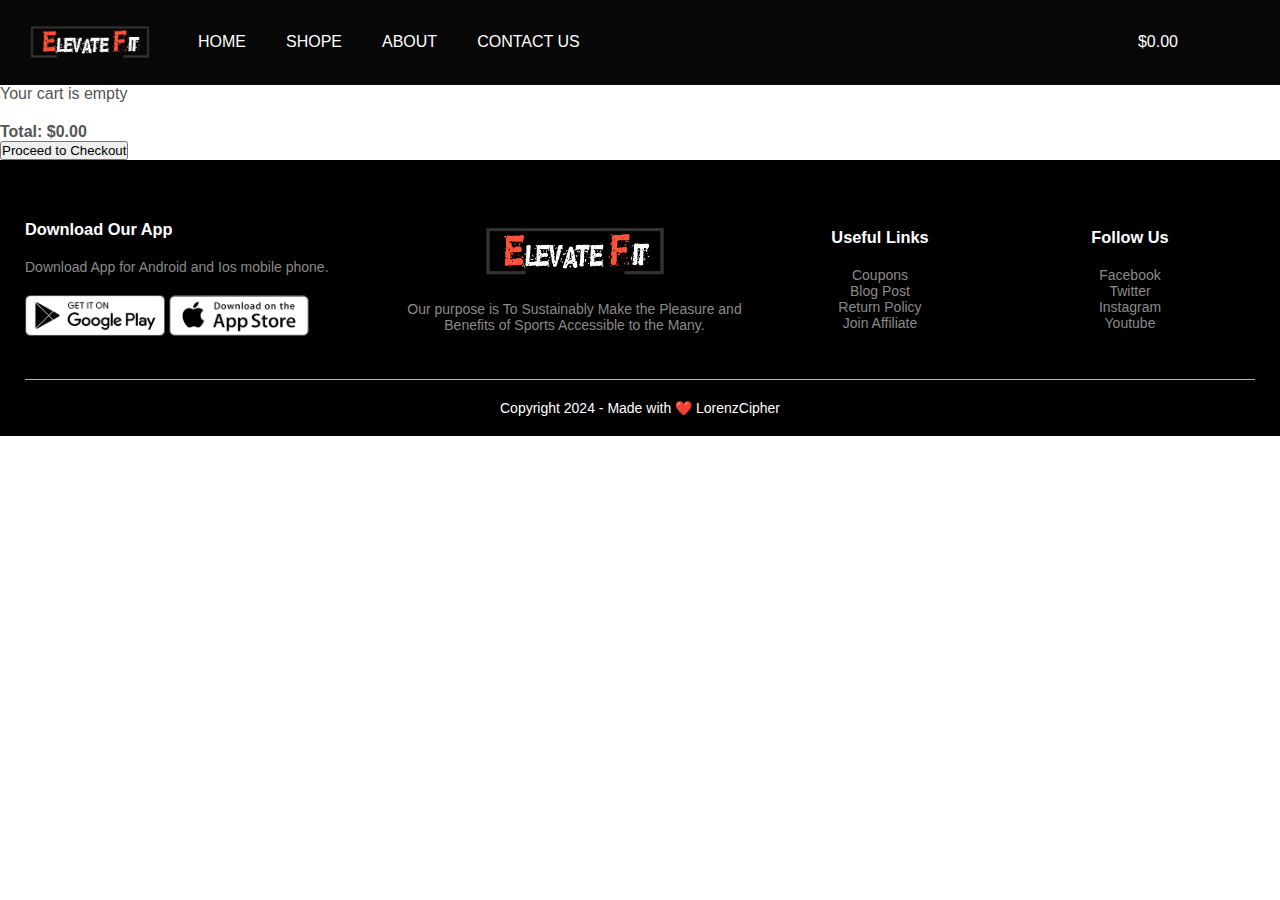
==== cart.html @ 859bb2ee "EL-3 70%" ====
<!DOCTYPE html>
<html lang="en">
<head>
    
        <meta charset="UTF-8">
        <meta name="viewport" content="width=device-width, initial-scale=1.0">
        <title>elevateFit</title>
        <link rel="stylesheet" href="css/style.css">
        <link rel="stylesheet" href="css/detail.css">
        <link href="https://fonts.googleapis.com/css2?family=Poppins:wght@200;300;400;500;600;700&display=swap"
            rel="stylesheet">
        <link rel="stylesheet" href="https://stackpath.bootstrapcdn.com/font-awesome/4.7.0/css/font-awesome.min.css">
        <link rel="stylesheet" href="https://cdnjs.cloudflare.com/ajax/libs/font-awesome/6.4.0/css/all.min.css"
            integrity="sha512-iecdLmaskl7CVkqkXNQ/ZH/XLlvWZOJyj7Yy7tcenmpD1ypASozpmT/E0iPtmFIB46ZmdtAc9eNBvH0H/ZpiBw=="
            crossorigin="anonymous" referrerpolicy="no-referrer" />
    
        <link rel="stylesheet" href="https://cdnjs.cloudflare.com/ajax/libs/font-awesome/4.7.0/css/font-awesome.min.css">
        <!---- icon cdn link---->
    
    
    
    
    <style>
        .cart-item { display: flex; align-items: center; margin-bottom: 10px; }
        .cart-item img { margin-right: 10px; }
        .cart-item p { margin: 0 10px; }
        .total { font-weight: bold; margin-top: 20px; }
        .quantity-input { width: 50px; }
        .remove-btn { color: red; cursor: pointer; margin-left: 10px; }
    </style>
</head>
<body>

    <!--making header-->
    <header>

        <nav id="nav">

            <img src="images/logo-white.png" class="logo">

            <ul class="menu-bar-side">
                <li><a href="index.html" style=" all: unset;">Home</a></li>
                <li><a href="Products.html" style=" all: unset;">Shope</a></li>
                <li><a href="#" style=" all: unset;">about</a></li>
                <li><a href="#" style=" all: unset;">contact us</a></li>
            </ul>

            <ul class="menu-bar">

                <li>&#36;0.00</li>
                <li><i class='fas fa-shopping-cart'></i></li>

            </ul>

            <i class="fa fa-bars"></i>
        </nav>

    </header>


    <div id="cart-items"></div>
    <p class="total">Total: <span id="total-price">$0.00</span></p>
    <button onclick="proceedToCheckout()">Proceed to Checkout</button>


    <!-------footer------->
    <div class="footer">
        <div class="container">
            <div class="row">


                <div class="footer-col-1">
                    <h3>Download Our App</h3>
                    <p>Download App for Android and Ios mobile phone.</p>


                    <div class="app-logo">
                        <img src="images/play-store.png">
                        <img src="images/app-store.png">
                    </div>

                </div>

                <div class="footer-col-2">
                    <img src="images/logo-white.png">
                    <p>Our purpose is To Sustainably Make the Pleasure and Benefits of Sports Accessible to the Many.
                    </p>
                </div>

                <div class="footer-col-3">
                    <h3>Useful Links</h3>
                    <ul>
                        <li>Coupons</li>
                        <li>Blog Post</li>
                        <li>Return Policy</li>
                        <li>Join Affiliate</li>
                    </ul>

                </div>

                <div class="footer-col-4">
                    <h3>Follow Us</h3>
                    <ul>
                        <li>Facebook</li>
                        <li>Twitter</li>
                        <li>Instagram</li>
                        <li>Youtube</li>
                    </ul>

                </div>
            </div>
            <!--add horizontal line and copyright text along with clickable link-->
            <hr>
            <a href="" class="copyright">Copyright 2024 - Made with ❤️ LorenzCipher</a>
        </div>
    </div>

<script>
    function updateTotal() {
        const cart = JSON.parse(localStorage.getItem('cart')) || [];
        const total = cart.reduce((sum, item) => sum + (item.price * item.quantity), 0);
        document.getElementById('total-price').textContent = `$${total.toFixed(2)}`;
    }

    function updateQuantity(index, quantity) {
        let cart = JSON.parse(localStorage.getItem('cart')) || [];
        cart[index].quantity = quantity;
        localStorage.setItem('cart', JSON.stringify(cart));
        updateTotal();
    }

    function removeItem(index) {
        let cart = JSON.parse(localStorage.getItem('cart')) || [];
        cart.splice(index, 1);
        localStorage.setItem('cart', JSON.stringify(cart));
        displayCartItems();
        updateTotal();
    }

    function displayCartItems() {
        const cart = JSON.parse(localStorage.getItem('cart')) || [];
        const cartContainer = document.getElementById('cart-items');
        
        if (cart.length === 0) {
            cartContainer.innerHTML = "<p>Your cart is empty</p>";
        } else {
            cartContainer.innerHTML = cart.map((item, index) => `
                <div class="cart-item">
                    <img src="${item.image}" width="100" alt="${item.name}">
                    <p>${item.name}</p>
                    <p>$${item.price}</p>
                    <input type="number" class="quantity-input" value="${item.quantity}" 
                           onchange="updateQuantity(${index}, this.value)">
                    <span class="remove-btn" onclick="removeItem(${index})">Remove</span>
                </div>
            `).join('');
        }
        updateTotal();
    }

    function proceedToCheckout() {
        alert("Proceeding to checkout!");
        // Additional checkout logic can be added here
    }

    document.addEventListener('DOMContentLoaded', displayCartItems);
</script>

</body>
</html>
---- css/style.css ----
*{                              /* "*" is used for all elements in your website*/
    margin:0;               
    padding:0;
    box-sizing: border-box;     /*box sizing: border-box is used to add padding and border in both width and heghts.*/ 

}
body{
    font-family: 'Poppins', sans-serif;
}


/* Style de base pour le bouton */

.add-to-cart {
    
    padding: 10px 20px;
    background-color: #a74828; /* Couleur de fond initiale */
    color: #fff;
    font-size: 16px;
    text-align: center;
    border-radius: 5px;
    text-decoration: none;
    transition: background-color 0.3s ease, transform 0.2s ;
}



.ff{

    display: flex;
    justify-content: space-around;

}

.navbar{
    display: flex;
    align-items: center;
    padding: 20px;

}
nav{
    flex: 1;
    text-align: right;
}
nav ul{
    display: inline-block;
    list-style-type: none;
}
nav ul li{
    display: inline-block;
    margin-right:20px;
}
/*for menu links*/
a{
    text-decoration: none;
    color:#555;
}
p{
    color:#555;
}
.container{
    max-width: 1300px;/*width of the header section will not be more than 1300px*/
    margin: auto;
    padding-left: 25px;
    padding-right: 25px;
}
/*dividing text and image in haif*/
.row{
    display: flex;/*flexible content*/
    align-items: center;
    flex-wrap: wrap;/*wrap place single line or multi lines in given space.*/ 
    justify-content: space-around;/*"Display the flex items with space before, between, and after the lines:"*/
}


.col-2{
    flex-basis: 50%;/*divide it into haif*/
    min-width: 300px;
}

.col-2 img{
    max-width: 65%;
    padding: 50px 0px;/*top bottom 50, left right 0*/
}
.col-2 h1{
    font-size: 50px;
    line-height: 60px;
    margin: 25px;
}
.col-2 p{
    margin-left:25px;
}

/*design header button explore now*/
.btn{
    display: inline-block;
    background-color: #ff523b;
    color: #fff;
    padding: 8px 30px;
    margin: 30px 0;
    margin-left: 25px;
    border-radius: 30px;
    transition: background 0.5s;/*below I have specified the change in button color when hover. this transition will delay color change by 0.5 sec*/
}
.btn:hover{
    background: #563434;
}
.header{
    background: radial-gradient(#fff, #ffd6d6);
}
.header .row{
    margin-top: 75px;
}
/*for featured categories are*/
.categories{
    margin: 70px 0px;
}
.col-3{
    flex-basis: 30%;/*30% for each image*/
    min-width: 250px;/*images should have min width of 250 px*/
    margin-bottom: 30px;
}
.col-3 img{
    width: 100%;/*utilize full col-3 width which has min-width of 250 px*/
}
/*featured products*/
/*small container edit whole section consist of rows*/
.small container{
    
    max-width: 1080px;
    margin:auto;/*make images in center*/
    padding-left: 25px;
    padding-right: 25px;
}
/*col-4 will edit col of images*/
.col-4{
    flex-basis: 25%;/*each image column occupies 25% each*/
    padding: 10px;
    min-width: 200px;
    margin-bottom: 50px;
    transition: transform 0.5s;/*when apply hover effect it will move image with 5sec delay*/
}
.col-4 img{
    width: 100%;/*each image occupies full column width*/
}
/*for title class consist of heading of feature products*/
.title{
    text-align: center;
    margin: 0px auto 80px;
    position: relative;
    line-height: 60px;
    color: #555;
}

/*to make divider after featured products heading*/
.title::after{/*after is used to place something after anything*/
    content: "";/*will place divider after title content*/
    background: #ff523b;/*color of divider*/
    width: 80px;/*these all are the features of divider*/
    height:5px;
    border-radius: 5px;
    position: absolute;
    bottom: 0;
    left: 50%;/*50% from l.H.S*/
    transform: translateX(-50%);
}
/*for products title*/
h4{
    color: #555;
    font-weight: normal;
}
/*for products price*/
.col-4 p{    
    font-size: 14px;
}
/*change color of rating stars -> .rating for rating class and .fa for icons*/
.rating .fa{
    color: #ff523b;
}
/*hover effect to feature products images*/
.col-4:hover{
    transform: translateY(-5px);/*hover effect to col-4 which contain 4 images of featured products and image move in y direction when hover*/ 
}
/*offer section*/

.offer{
    background: radial-gradient(#fff, #ffd6d6);
    margin-top: 80px;
    padding: 30px;
}
.col-2 .offer-img{
    padding: 50px;   
}
small{
    color: #555;
    display: block;
    margin-left:25px;
}
/*testimonial*/
.testimonial{
    padding-top: 100px;
}
.testimonial .col-3{
    text-align: center;
    padding: 40px 20px;
    box-shadow: 0 0 20px 0 rgba(0,0,0,0.1);/*it will add shadow to each column like a box*/
    cursor: pointer;/*it convert cursor to shape pointer when moving cursor over testimonials*/
    transition: transform 0.5s;/*for hover effect*/
}
.testimonial .col-3 img{/*for the images of testimonials*/
    width: 50px;
    margin-top: 20px;
    border-radius: 50%;

}
.testimonial .col-3:hover{
    transform: translateY(-10px)/*hover effect to each column*/
}
/*designing quote section*/
.fa.fa-quote-left{
    font-size: 34px;
    color: #ff523b;/*color of quote icon*/
}
.col-3 p{/*modify p of testimonials*/
    font-size:12px;
    margin: 12px 0;
    color: #777;
}
.testimonial .col-3 h3{
    font-weight: 600;
    color: #555;
    font-size: 16px;
}
/*brands*/
.brands{
    margin: 100px auto;
}
.col-5{
    width: 160px;
}
.col-5 img{
    width: 100%;
    cursor: pointer;
    filter: grayscale(100%)/*logo color would be gray*/
}
.col-5 img:hover{
    filter: grayscale(0);/*when hover on brands, it will remove gray color*/
}
/*designing footer*/
.footer{
    background: #000;/*footer background color is black*/
    color: #8a8a8a;/*text color*/
    font-size: 14px;
    padding: 60px 0 20px;
}
.footer p{
    color: #8a8a8a;/*paragraphs color in class footer*/
}
.footer h3{
    color: #fff;/*heading color is white*/
    margin-bottom: 20px;
}
.footer-col-1, .footer-col-2, .footer-col-3, .footer-col-4{
    min-width: 250px;/*all columns should have a min width of 250px*/
    margin-bottom:20px;
}
.footer-col-1{
    flex-basis: 30%;
}
.footer-col-2{
    flex: 1;/*flex 1 is used to fill complete occupy given space*/
    text-align: center;
}
.footer-col-2 img{
    width: 180px;/*editing image in col2*/
    margin-bottom: 20px;
}
.footer-col-3, .footer-col-4{
    flex-basis: 12%;/*both footer col3 and col4 occupies 12% each*/
    text-align: center;
}
ul{
    list-style-type: none;/*remove bullets from links specially links which are in footer*/
}
.app-logo{
    margin-top: 20px;
}
.app-logo img{
    width: 140px;
}
.footer hr{
    border: none;
    background: #b5b5b5;
    height: 1px;
    margin: 20px 0;
}
.copyright{
    display: block;
    text-align: center;
    color: #fff;
}

/*-----------media query for menu-------------*/

.menu-icon{
    width: 28px;/*width of menu icon image*/
    margin-left: 20px;
    display: none;/*initially menu icon image will not be visible on any screen*/
}
/*we have to display menu icon for small screens only and hide it for larger screens*/

/*menu icon will be visible for width of page less than 800px, above 800px or larger screen it will not be visible and we get navbar */
@media only screen and (max-width:800px){
    nav ul{/*for whole dropdown menu chart*/
        /* position: absolute;
        top: 70px;
        left: 0;
        background: #333;
        width: 100%; */
        /* overflow: hidden;before applying this, we were getting menu links open, so to clipped or close them and to work them only when clicked, we use overflow hidden */
        /* transition: max-Height 0.5s;this will make dropdown menu to open with little bit delay and make it stylish */
        display: inline-block;
        list-style-type: none;
   
    }
    nav ul li{/*for home contacts etc*/
        display: block;
        margin-right: 50px;
        margin-top: 10px;
        margin-bottom: 10px;

    }
    nav ul li a{/*dropdown menu link color would be white*/
        color: #fff;
    }
    .menu-icon{/*we again call menu icon in smaller screen, before smaller screen, we set display none, means initially it was not visible for any screen, but now it will be visible for smaller screens as we set display to block*/
        display:block;
        cursor: pointer; 
    }

}
/*All prodcuts page*/
.row-2{
    justify-content: space-between;/*create some space heading and selection panel*/
    margin: 100px auto 50px;
}
select{
    border: 1px solid #ff523b;/*create red border around dropdown select panel*/
    padding: 5px;
}
select:focus{
    outline: none;/*the issue was when create red border above, it shows red border but upon selecting other option it again becomes black, so we set outline none upon clicking and for clicking or tabing, focus is used*/ 
}
.page-btn{
    margin: 0 auto 80px;
}
.page-btn span{/*desigining pages no button which we have made using span tag*/
    display: inline-block;
    border: 1px solid #ff523b;
    margin-left: 10px;
    width: 40px;
    height: 40px;
    text-align: center;  
    line-height: 40px;
    cursor: pointer;
}
.page-btn span:hover{/*adds hover effect to page btn*/
    background: #ff523b;
    color: #ffff;
}
/*single product details*/
.single-product{
    margin-top: 80px;
}
.single-product .col-2 img{
    padding: 0;
}
.single-product .col-2{
    padding: 20px;
    text-align: left;
}

.single-product select{/*styling size dropdown*/
    display: block;
    padding: 10px;
    margin-top: 20px;
}
.single-product h4{
    margin: 20px 0;
    font-size: 22px;
    font-weight: bold; 

}

.single-product input{/*style no of products input*/
    width: 50px;
    height: 40px;
    font-size: 20px;
    margin-right: 10px;
    border: 1px solid #ff523b;
}
input:focus{
    outline: none;
}
.single-product .fa{/*styling icon with product details h3*/
    color: #ff523b;
    margin-left: 10px;
}
.small-img-row{
    display:flex;/*make all 4 images flexible*/
    width: 46em;
    justify-content: space-between;/*this will make all 4 images to take equal available space in single line without any gap, mean 25% each col, and to place gap between each col, we call col below and made 24% so to have a gap*/
}
.small-img-col{
    flex-basis: 24%;/*this will make each column to take 24% space and 1% gap*/
}
.single-product .col-2 p{
    margin-left: 0px;
}
.single-product .col-2 h1{
    margin-left: 0px;
}
/*Cart Items*/
.cart-page{
    margin: 80px auto;
}
table{
    width: 100%;/*takes full width of the web page*/
    border-collapse: collapse;
}
.cart-info{
    display: flex;
    flex-wrap: wrap;
}
th{
    text-align: left;
    padding: 5px;
    color: white;
    background: #ff523b;
    font-weight: normal;
}
td{
    padding: 10px 5px;
}
td input{
    width: 40px;
    height: 30px;
    padding: 5px;
}
td a{
    color: #ff523b;
    ffont-size: 12px;
}
td img{
    width: 80px;
    height: 80px;
    margin-right: 10px;
}
td small{
    padding-left: 0px;
    margin-left: 0px;
}

.total-price{
    display: flex;
    justify-content: flex-end;/*put content with max width at the end, if flex start, then put content at start with max width as we mentioned max width below*/
}
.total-price table{
    border-top: 3px solid #ff523b;
    width: 100%;
    max-width: 480px;
}
td:last-child{
    text-align: right;/*align all last column values to right, in our case, these are prices*/
}
th:last-child{
    text-align: right;
}
/*account page*/
.account-page{
    padding: 50px 0;
    background: radial-gradient(#fff, #ffd6d6);

}
.form-container{/* in account page first column, we place an image, and in second coloumn we place form having following specs*/
    background: #fff;
    width: 300px;
    height: 400px;
    position: relative;
    text-align: center;
    padding: 20px 0;
    margin: auto;
    box-shadow: 0 0 20px 0px rgba(0, 0, 0, 1);
    overflow: hidden;
}
.form-container span{
    font-weight: bold;
    padding: 0 10px;
    color: #555555;
    cursor: pointer;
    width: 100px;
    display: inline-block;
}
.form-btn{
    display: inline-block;
}
.form-container form{
    max-width: 300px;
    padding: 0 20px;
    position:absolute;
    top: 130px;
    transition: transform 1s;

}
form input{
    width: 100%;
    height: 30px;
    margin: 10px 0;
    padding: 0 10px;
    border: 1px solid #ccc;
}
form .btn{
    width: 100%;
    border: none;
    cursor: pointer;
    margin: 10px 0; 
}
form .btn:focus{
    outline: none;
}
#LoginForm{
    left: -300px;
     
}
#RegForm{
    left: 0;
}
form a{
    font-size: 12px;
}
#Indicator{
    width: 100px;
    border: none;
    background: #ff523b;
    height: 3px;
    margin-top: 8px;
    transform: translateX(100px);
    transition: transform 1s;
}












/*----------media query for each and every item display on mobile or screen size less than 600px---------------*/

@media only screen and (max-width: 600px){

    .row{/*this is the row which we have used in every section*/
        text-align: center;/*when open on mobile, we make text in every row to be center align*/
    }
    .col-2, .col-3,.col-4{/*for all columns view on mobile, we want one column single line occupying 100% width we not want 3 or 4 in single line*/
        flex-basis: 100%;
    }
    /*for single product detail page*/
    .single-product .row{
        text-align: left;
    }
    .single-product .col-2{
        padding: 20px;
    }
    .single-product h1{
        font-size: 26px;
        line-height: 26px;
    }
    /*for cart page*/
    .cart-info p{
        display:none;/*hide product name in smaller screen*/
    }

}
---- css/detail.css ----
*{
    margin:0;
    padding:0;
    box-sizing:border-box;
    list-style:none;
    text-decoration:none;
    transition:all .1s;
    user-select:none;
  }
  
  
  /*--color shotcut--*/
  :root {
    --orange:#ff523b;
    --white:#fff;
  }
  
  
  body{
    font-family: 'Roboto', sans-serif;
    overflow-x:hidden;
  }
  
  
  
  
 
  
  header nav{
    background:rgb(0 0 0 / 30%);
    color:var(--white);
    display:flex;
    position:relative;
    padding:25px 30px;
  }
  #nav {
    position: sticky;
    top: 0;
    overflow: hidden;
    z-index: 122;
    background-color: rgb(7, 7, 7);
  }
  
  header nav .fa-bars,
  header nav .fa-remove{
    display:none;
  }
  
  header nav img{
    margin-right: 3em;
    width:120px;
  }
  
  header nav ul{
    display:flex;
    justify-content:center;
    align-items:center;
    gap:20px;
    height:100%;
    text-transform:uppercase;
  }
  
  header nav ul li{
    cursor:pointer;
  }
  
  header nav ul li:hover{
    color:#ff523b;
  }
  
  
  header nav ul:nth-child(2){
    height:auto;
  }
  
  
  header nav ul:nth-child(3){
    position:absolute;
    top:0%;
    right:30px;
    font-weight:100;
  }
  
  
 
  
  /*---- media queary min--0px & max--599px ----*/
  
  @media (min-width: 0px) and (max-width:599px) {
    
    
    header{
      background-position:center;
      background-size: cover;
    }
    
    header nav ul:nth-child(2){
      background:rgba(0, 52, 82,.15);
      color:var(--white);
      display:block;
      Width:auto;
      height:auto;
      text-align:left;
      padding:30px 30px;
      transition:all .5s;
      position:absolute;
      left:-162px;
      top:92px;
    }
    
    header nav ul:nth-child(2):after{
      content:"\27A7";
      position:absolute;
      top:10px;
      right:-15px;
      font-size:2em;
      cursor:pointer;
    }
    
    header nav ul:nth-child(2):after:hover{
      color:#ff523b;
    }
    
    header nav ul:nth-child(3){
      background:rgba(0, 52, 82,.15);
      color:var(--white);
      display:block;
      right:0;
      top:92px;
      Width:200px;
      height:0px;
      overflow:hidden;
      text-align:center;
      transition:all .5s;
    }
    
    
    header nav ul:nth-child(3) li{
      margin:5px 0;
    }
    
    header nav ul:nth-child(3) li:nth-child(1){
      margin-top:30px;
    }
    
    header nav ul:nth-child(3) li:nth-child(5){
      margin-bottom:30px;
    }
    
    header nav .fa-bars,
    header nav .fa-remove{
      display:block;
      position:absolute;
      right:50px;
      top:50%;
      transform:translate(0,-50%);
      font-size:2em;
      cursor:pointer;
    }
    
    header nav .fa-bars:hover,
    header nav .fa-remove:hover{
      color:#ff523b;
    }
    
    
   
    
  }
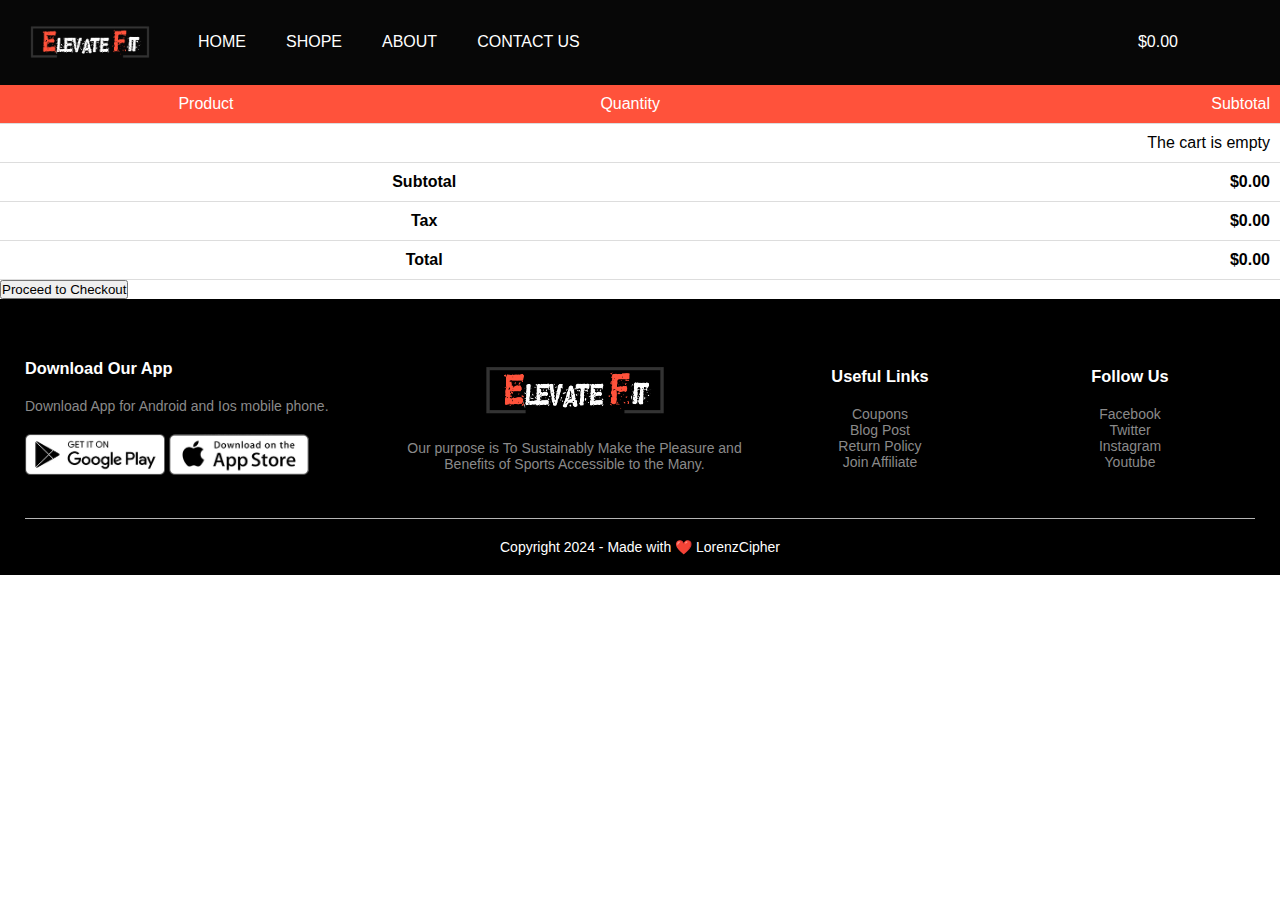
==== commit 29d29482: "EL-3 87%" ====
--- a/cart.html
+++ b/cart.html
@@ -20,14 +20,7 @@
     
     
     
-    <style>
-        .cart-item { display: flex; align-items: center; margin-bottom: 10px; }
-        .cart-item img { margin-right: 10px; }
-        .cart-item p { margin: 0 10px; }
-        .total { font-weight: bold; margin-top: 20px; }
-        .quantity-input { width: 50px; }
-        .remove-btn { color: red; cursor: pointer; margin-left: 10px; }
-    </style>
+   
 </head>
 <body>
 
@@ -57,11 +50,35 @@
 
     </header>
 
-
-    <div id="cart-items"></div>
-    <p class="total">Total: <span id="total-price">$0.00</span></p>
-    <button onclick="proceedToCheckout()">Proceed to Checkout</button>
-
+    <section class="cartt">
+        <table>
+            <thead>
+                <tr>
+                    <th>Product</th>
+                    <th>Quantity</th>
+                    <th>Subtotal</th>
+                </tr>
+            </thead>
+            <tbody id="cart-items"></tbody>
+            <tfoot>
+                <tr>
+                    <td colspan="2">Subtotal</td>
+                    <td id="subtotal-price">$0.00</td>
+                </tr>
+                <tr>
+                    <td colspan="2">Tax</td>
+                    <td id="tax-price">$0.00</td>
+                </tr>
+                <tr>
+                    <td colspan="2">Total</td>
+                    <td id="total-price">$0.00</td>
+                </tr>
+            </tfoot>
+        </table>
+        <button onclick="proceedToCheckout()">Proceed to Checkout</button>
+    </section>
+    
+    
 
     <!-------footer------->
     <div class="footer">
@@ -116,54 +133,72 @@
     </div>
 
 <script>
-    function updateTotal() {
-        const cart = JSON.parse(localStorage.getItem('cart')) || [];
-        const total = cart.reduce((sum, item) => sum + (item.price * item.quantity), 0);
-        document.getElementById('total-price').textContent = `$${total.toFixed(2)}`;
-    }
-
-    function updateQuantity(index, quantity) {
-        let cart = JSON.parse(localStorage.getItem('cart')) || [];
-        cart[index].quantity = quantity;
-        localStorage.setItem('cart', JSON.stringify(cart));
-        updateTotal();
-    }
-
-    function removeItem(index) {
-        let cart = JSON.parse(localStorage.getItem('cart')) || [];
-        cart.splice(index, 1);
-        localStorage.setItem('cart', JSON.stringify(cart));
-        displayCartItems();
-        updateTotal();
-    }
-
-    function displayCartItems() {
-        const cart = JSON.parse(localStorage.getItem('cart')) || [];
-        const cartContainer = document.getElementById('cart-items');
-        
-        if (cart.length === 0) {
-            cartContainer.innerHTML = "<p>Your cart is empty</p>";
-        } else {
-            cartContainer.innerHTML = cart.map((item, index) => `
-                <div class="cart-item">
-                    <img src="${item.image}" width="100" alt="${item.name}">
+    // Display cart items in the table
+function displayCartItems() {
+    const cart = JSON.parse(localStorage.getItem('cart')) || [];
+    const cartContainer = document.getElementById('cart-items');
+    
+    if (cart.length === 0) {
+        cartContainer.innerHTML = "<tr><td colspan='3'>The cart is empty</td></tr>";
+    } else {
+        cartContainer.innerHTML = cart.map((item, index) => `
+            <tr>
+                <td>
+                    <img src="${item.image}" width="50" alt="${item.name}">
                     <p>${item.name}</p>
-                    <p>$${item.price}</p>
+                    <p>Price: $${item.price}</p>
+                    <span class="remove-btn" onclick="removeItem(${index})">Remove</span>
+                </td>
+                <td>
                     <input type="number" class="quantity-input" value="${item.quantity}" 
                            onchange="updateQuantity(${index}, this.value)">
-                    <span class="remove-btn" onclick="removeItem(${index})">Remove</span>
-                </div>
-            `).join('');
-        }
-        updateTotal();
+                </td>
+                <td>$${(item.price * item.quantity).toFixed(2)}</td>
+            </tr>
+        `).join('');
     }
-
-    function proceedToCheckout() {
-        alert("Proceeding to checkout!");
-        // Additional checkout logic can be added here
-    }
-
-    document.addEventListener('DOMContentLoaded', displayCartItems);
+    updateTotal();
+}
+
+// Update quantity when the user changes it
+function updateQuantity(index, quantity) {
+    const cart = JSON.parse(localStorage.getItem('cart')) || [];
+    if (quantity < 1) quantity = 1; // Quantity can't be less than 1
+    cart[index].quantity = parseInt(quantity);
+    localStorage.setItem('cart', JSON.stringify(cart));
+    displayCartItems();
+}
+
+// Remove an item from the cart
+function removeItem(index) {
+    const cart = JSON.parse(localStorage.getItem('cart')) || [];
+    cart.splice(index, 1); // Remove the specified item from the cart
+    localStorage.setItem('cart', JSON.stringify(cart));
+    displayCartItems();
+}
+
+// Update subtotal, tax, and total amounts
+function updateTotal() {
+    const cart = JSON.parse(localStorage.getItem('cart')) || [];
+    const subtotal = cart.reduce((sum, item) => sum + (item.price * item.quantity), 0);
+    const tax = subtotal * 0.15; // Assuming a tax rate of 15%
+    const total = subtotal + tax;
+
+    document.getElementById('subtotal-price').textContent = `$${subtotal.toFixed(2)}`;
+    document.getElementById('tax-price').textContent = `$${tax.toFixed(2)}`;
+    document.getElementById('total-price').textContent = `$${total.toFixed(2)}`;
+}
+
+// Proceed to checkout
+function proceedToCheckout() {
+    alert("Proceeding to checkout...");
+    // Additional code to navigate to the actual checkout page can be added here
+}
+
+// Display items on page load
+document.addEventListener("DOMContentLoaded", displayCartItems);
+
+
 </script>
 
 </body>
--- a/css/style.css
+++ b/css/style.css
@@ -548,10 +548,39 @@
     transition: transform 1s;
 }
 
-
-
-
-
+.cartt{
+    align-content: center;
+}
+.cartt h4{
+    color:#fff ;
+    background-color: #ff523b;
+    margin:15px 0 15px 0 ;
+}
+
+
+.cart-item {
+    display: flex;
+    align-items: center;
+     margin-bottom: 10px; 
+    }
+ .cart-item img { 
+    margin-right: 10px; 
+}
+ .cart-item p { 
+    margin: 0 10px; 
+}
+ .total { 
+    font-weight: bold;
+     margin-top: 20px; 
+       }
+ .quantity-input { 
+    width: 50px; 
+}
+ .remove-btn { 
+    color: red; 
+    cursor: pointer; 
+    margin-left: 10px; 
+}
 
 
 
@@ -585,4 +614,85 @@
         display:none;/*hide product name in smaller screen*/
     }
 
-}+}
+/* Existing styles */
+
+/* Media Queries */
+@media screen and (max-width: 768px) {
+    .menu-bar-side {
+        display: none;
+        flex-direction: column;
+        position: absolute;
+        top: 60px;
+        left: 0;
+        width: 100%;
+        background-color: #333;
+        padding: 20px;
+    }
+
+    .menu-bar-side.active {
+        display: flex;
+    }
+
+    .menu-toggle {
+        display: block;
+        background: none;
+        border: none;
+        cursor: pointer;
+    }
+
+    .bar {
+        display: block;
+        width: 25px;
+        height: 3px;
+        margin: 5px auto;
+        background-color: white;
+    }
+
+    .col-2, .col-3, .col-4 {
+        flex: 100%;
+        max-width: 100%;
+    }
+
+    .offer .row {
+        flex-direction: column;
+    }
+
+    .footer .row {
+        flex-direction: column;
+    }
+
+    .footer-col-1, .footer-col-2, .footer-col-3, .footer-col-4 {
+        flex-basis: 100%;
+        margin-bottom: 30px;
+    }
+}
+
+@media screen and (max-width: 480px) {
+    .header .row {
+        text-align: center;
+    }
+
+    .col-2, .col-3, .col-4 {
+        flex-basis: 100%;
+    }
+}
+
+table {
+    width: 100%;
+    border-collapse: collapse;
+}
+
+th, td {
+    padding: 10px;
+    text-align: center;
+    border-bottom: 1px solid #ddd;
+}
+
+tfoot td {
+    font-weight: bold;
+}
+
+.cart-item img {
+    width: 50px;
+}
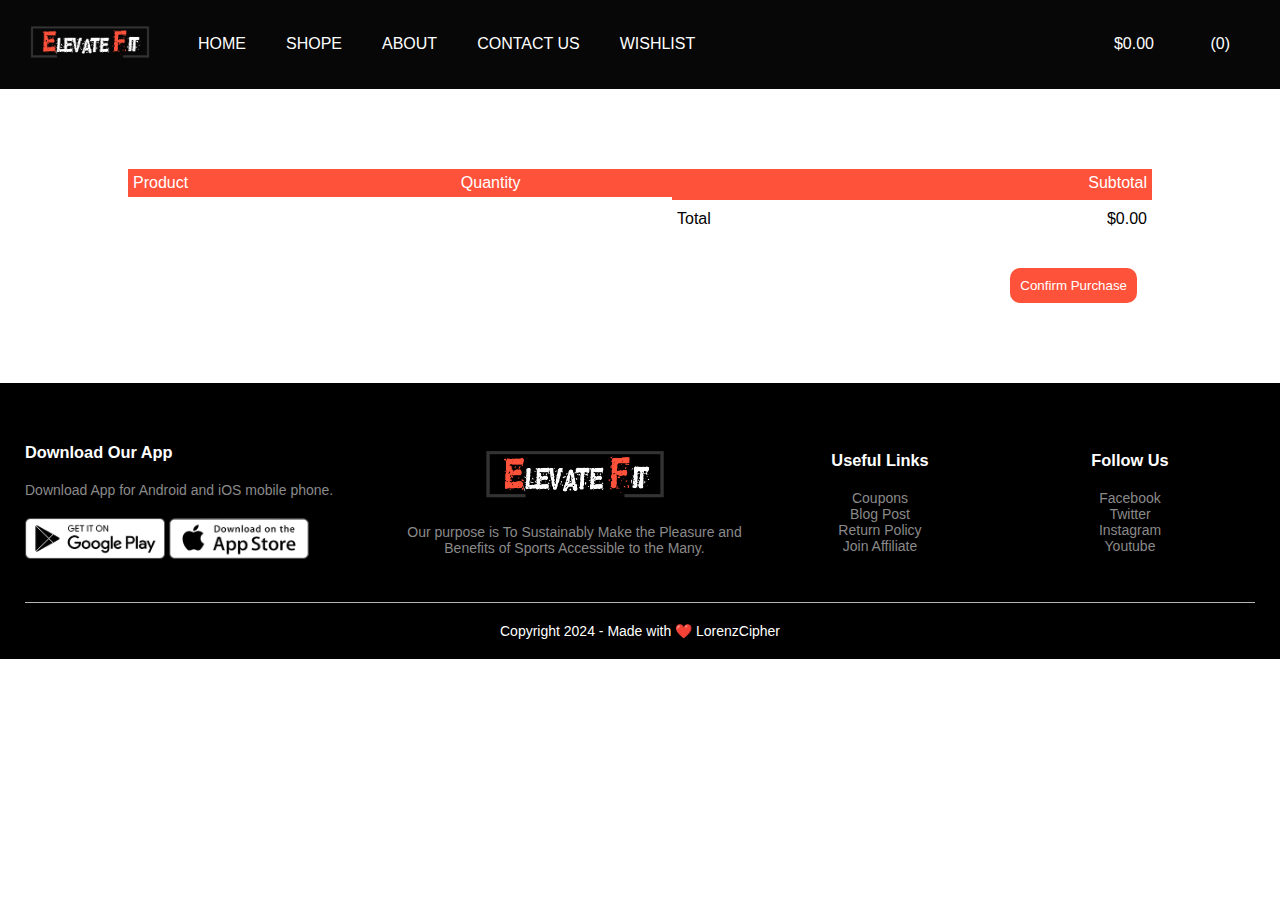
==== commit 20199d0e: "EL-88" ====
--- a/cart.html
+++ b/cart.html
@@ -1,109 +1,93 @@
+
 <!DOCTYPE html>
 <html lang="en">
-<head>
-    
+    <head>
         <meta charset="UTF-8">
         <meta name="viewport" content="width=device-width, initial-scale=1.0">
         <title>elevateFit</title>
-        <link rel="stylesheet" href="css/style.css">
+        <link rel="stylesheet" href="css/style.css"> 
         <link rel="stylesheet" href="css/detail.css">
-        <link href="https://fonts.googleapis.com/css2?family=Poppins:wght@200;300;400;500;600;700&display=swap"
-            rel="stylesheet">
+        <link href="https://fonts.googleapis.com/css2?family=Poppins:wght@200;300;400;500;600;700&display=swap" rel="stylesheet">
         <link rel="stylesheet" href="https://stackpath.bootstrapcdn.com/font-awesome/4.7.0/css/font-awesome.min.css">
-        <link rel="stylesheet" href="https://cdnjs.cloudflare.com/ajax/libs/font-awesome/6.4.0/css/all.min.css"
-            integrity="sha512-iecdLmaskl7CVkqkXNQ/ZH/XLlvWZOJyj7Yy7tcenmpD1ypASozpmT/E0iPtmFIB46ZmdtAc9eNBvH0H/ZpiBw=="
-            crossorigin="anonymous" referrerpolicy="no-referrer" />
+        <link rel="stylesheet" href="https://cdnjs.cloudflare.com/ajax/libs/font-awesome/6.4.0/css/all.min.css" integrity="sha512-iecdLmaskl7CVkqkXNQ/ZH/XLlvWZOJyj7Yy7tcenmpD1ypASozpmT/E0iPtmFIB46ZmdtAc9eNBvH0H/ZpiBw==" crossorigin="anonymous" referrerpolicy="no-referrer" />
+<link rel="stylesheet" href="https://cdnjs.cloudflare.com/ajax/libs/font-awesome/4.7.0/css/font-awesome.min.css">
+<!---- icon cdn link---->
+
+
+
+    </head>
+<body>
+    <header class="header-class">
+      
+        <nav id="nav">
+          
+          <a href="index.html"><img src="images/logo-white.png" class="logo"></a>
+          
+          <ul class="menu-bar-side">
+            <li><a href="index.html" style=" all: unset;">Home</a></li>
+            <li><a href="Products.html" style=" all: unset;">Shope</a></li>
+            <li><a href="#" style=" all: unset;">about</a></li>
+            <li><a href="#" style=" all: unset;">contact us</a></li>
+            <li><a href="#" style=" all: unset;">Wishlist</a></li>
+        </ul>
+
+        <ul class="menu-bar">
+
+            <li>&#36;0.00</li>
+            <li><a href="cart.html" style="all: unset;"><i class="fas fa-shopping-cart"></i></a></li>
+
+        </ul>
+          
+        </nav>
+   
+  </header>
+
+   <!------Card items details ----->
+  <main class="cart-main">
     
-        <link rel="stylesheet" href="https://cdnjs.cloudflare.com/ajax/libs/font-awesome/4.7.0/css/font-awesome.min.css">
-        <!---- icon cdn link---->
-    
-    
-    
-    
-   
-</head>
-<body>
+<div class="small-container cart-page">
+    <table>
+        <tr>
+            <th>Product</th>
+            <th>Quantity</th>
+            <th>Subtotal</th>
+        </tr>
+        <tbody id="cart-items"></tbody>
+    </table>
 
-    <!--making header-->
-    <header>
+    <div class="total-price">
+      
+        <table>
+            <tr>
+                <td>Total</td>
+                <td>$200.00</td>
+            </tr>
+        </table>
 
-        <nav id="nav">
+    </div>
+    <div class="div-button">
+        <a href="checkout.html"><button class="Checkout-bouton">Confirm Purchase </button></a>
+    </div>
+</div>
+  </main>
 
-            <img src="images/logo-white.png" class="logo">
 
-            <ul class="menu-bar-side">
-                <li><a href="index.html" style=" all: unset;">Home</a></li>
-                <li><a href="Products.html" style=" all: unset;">Shope</a></li>
-                <li><a href="#" style=" all: unset;">about</a></li>
-                <li><a href="#" style=" all: unset;">contact us</a></li>
-            </ul>
-
-            <ul class="menu-bar">
-
-                <li>&#36;0.00</li>
-                <li><i class='fas fa-shopping-cart'></i></li>
-
-            </ul>
-
-            <i class="fa fa-bars"></i>
-        </nav>
-
-    </header>
-
-    <section class="cartt">
-        <table>
-            <thead>
-                <tr>
-                    <th>Product</th>
-                    <th>Quantity</th>
-                    <th>Subtotal</th>
-                </tr>
-            </thead>
-            <tbody id="cart-items"></tbody>
-            <tfoot>
-                <tr>
-                    <td colspan="2">Subtotal</td>
-                    <td id="subtotal-price">$0.00</td>
-                </tr>
-                <tr>
-                    <td colspan="2">Tax</td>
-                    <td id="tax-price">$0.00</td>
-                </tr>
-                <tr>
-                    <td colspan="2">Total</td>
-                    <td id="total-price">$0.00</td>
-                </tr>
-            </tfoot>
-        </table>
-        <button onclick="proceedToCheckout()">Proceed to Checkout</button>
-    </section>
-    
-    
-
-    <!-------footer------->
+   <footer>
     <div class="footer">
         <div class="container">
             <div class="row">
-
-
                 <div class="footer-col-1">
                     <h3>Download Our App</h3>
-                    <p>Download App for Android and Ios mobile phone.</p>
-
-
+                    <p>Download App for Android and iOS mobile phone.</p>
                     <div class="app-logo">
                         <img src="images/play-store.png">
                         <img src="images/app-store.png">
                     </div>
-
                 </div>
-
                 <div class="footer-col-2">
                     <img src="images/logo-white.png">
-                    <p>Our purpose is To Sustainably Make the Pleasure and Benefits of Sports Accessible to the Many.
-                    </p>
+                    <p>Our purpose is To Sustainably Make the Pleasure and Benefits of Sports Accessible to the Many.</p>
                 </div>
-
                 <div class="footer-col-3">
                     <h3>Useful Links</h3>
                     <ul>
@@ -112,9 +96,7 @@
                         <li>Return Policy</li>
                         <li>Join Affiliate</li>
                     </ul>
-
                 </div>
-
                 <div class="footer-col-4">
                     <h3>Follow Us</h3>
                     <ul>
@@ -123,83 +105,77 @@
                         <li>Instagram</li>
                         <li>Youtube</li>
                     </ul>
-
                 </div>
             </div>
-            <!--add horizontal line and copyright text along with clickable link-->
             <hr>
             <a href="" class="copyright">Copyright 2024 - Made with ❤️ LorenzCipher</a>
         </div>
     </div>
+    <script>
+        document.addEventListener("DOMContentLoaded",()=>{
+            const products = JSON.parse(localStorage.getItem(""))
+        })
+     </script>
+   </footer>
+   <!----------------JS-------------------->
+    <script>
+    document.addEventListener("DOMContentLoaded", function() {
+        // Récupérer les produits du localStorage
+        const cart = JSON.parse(localStorage.getItem("cart")) || [];
+        const cartContainer = document.getElementById("cart-items");
+        let totalPrice = 0;
 
-<script>
-    // Display cart items in the table
-function displayCartItems() {
-    const cart = JSON.parse(localStorage.getItem('cart')) || [];
-    const cartContainer = document.getElementById('cart-items');
-    
-    if (cart.length === 0) {
-        cartContainer.innerHTML = "<tr><td colspan='3'>The cart is empty</td></tr>";
-    } else {
-        cartContainer.innerHTML = cart.map((item, index) => `
-            <tr>
-                <td>
-                    <img src="${item.image}" width="50" alt="${item.name}">
-                    <p>${item.name}</p>
-                    <p>Price: $${item.price}</p>
-                    <span class="remove-btn" onclick="removeItem(${index})">Remove</span>
-                </td>
-                <td>
-                    <input type="number" class="quantity-input" value="${item.quantity}" 
-                           onchange="updateQuantity(${index}, this.value)">
-                </td>
-                <td>$${(item.price * item.quantity).toFixed(2)}</td>
-            </tr>
-        `).join('');
+        // Afficher chaque produit
+        cart.forEach(product => {
+            const subtotal = product.price * product.quantity;
+            totalPrice += subtotal;
+
+            const productHTML = `
+                <tr>
+                    <td>
+                        <div class="cart-info">
+                            <img src="${product.image}" alt="${product.name}">
+                            <div>
+                                <p>${product.name}</p>
+                                <small>price: $${product.price}</small><br>
+                                <a href="#" onclick="removeFromCart('${product.name}')">Remove</a>
+                            </div>
+                        </div>
+                    </td>
+                    <td><input type="number" value="${product.quantity}" min="1" onchange="updateQuantity('${product.name}', this.value)"></td>
+                    <td>$${subtotal.toFixed(2)}</td>
+                </tr>
+            `;
+            cartContainer.innerHTML += productHTML;
+        });
+
+        // Mettre à jour le total
+        document.querySelector(".total-price table td:last-child").textContent = `$${totalPrice.toFixed(2)}`;
+    });
+
+    // Fonction pour supprimer un produit
+    function removeFromCart(productName) 
+    {
+        let cart = JSON.parse(localStorage.getItem("cart")) || [];
+        cart = cart.filter(item => item.name !== productName);
+        localStorage.setItem("cart", JSON.stringify(cart));
+        location.reload();
     }
-    updateTotal();
-}
 
-// Update quantity when the user changes it
-function updateQuantity(index, quantity) {
-    const cart = JSON.parse(localStorage.getItem('cart')) || [];
-    if (quantity < 1) quantity = 1; // Quantity can't be less than 1
-    cart[index].quantity = parseInt(quantity);
-    localStorage.setItem('cart', JSON.stringify(cart));
-    displayCartItems();
-}
-
-// Remove an item from the cart
-function removeItem(index) {
-    const cart = JSON.parse(localStorage.getItem('cart')) || [];
-    cart.splice(index, 1); // Remove the specified item from the cart
-    localStorage.setItem('cart', JSON.stringify(cart));
-    displayCartItems();
-}
-
-// Update subtotal, tax, and total amounts
-function updateTotal() {
-    const cart = JSON.parse(localStorage.getItem('cart')) || [];
-    const subtotal = cart.reduce((sum, item) => sum + (item.price * item.quantity), 0);
-    const tax = subtotal * 0.15; // Assuming a tax rate of 15%
-    const total = subtotal + tax;
-
-    document.getElementById('subtotal-price').textContent = `$${subtotal.toFixed(2)}`;
-    document.getElementById('tax-price').textContent = `$${tax.toFixed(2)}`;
-    document.getElementById('total-price').textContent = `$${total.toFixed(2)}`;
-}
-
-// Proceed to checkout
-function proceedToCheckout() {
-    alert("Proceeding to checkout...");
-    // Additional code to navigate to the actual checkout page can be added here
-}
-
-// Display items on page load
-document.addEventListener("DOMContentLoaded", displayCartItems);
-
-
-</script>
+    // Fonction pour mettre à jour la quantité
+    function updateQuantity(productName, newQuantity) 
+    {
+        let cart = JSON.parse(localStorage.getItem("cart")) || [];
+        const product = cart.find(item => item.name === productName);
+        if (product) {
+            product.quantity = parseInt(newQuantity);
+            localStorage.setItem("cart", JSON.stringify(cart));
+            location.reload();
+        }
+    }
+    </script>
+   <script src="js/script.js"></script>
+   <script src="js/addCart.js"></script>
 
 </body>
 </html>
--- a/css/style.css
+++ b/css/style.css
@@ -6,30 +6,6 @@
 }
 body{
     font-family: 'Poppins', sans-serif;
-}
-
-
-/* Style de base pour le bouton */
-
-.add-to-cart {
-    
-    padding: 10px 20px;
-    background-color: #a74828; /* Couleur de fond initiale */
-    color: #fff;
-    font-size: 16px;
-    text-align: center;
-    border-radius: 5px;
-    text-decoration: none;
-    transition: background-color 0.3s ease, transform 0.2s ;
-}
-
-
-
-.ff{
-
-    display: flex;
-    justify-content: space-around;
-
 }
 
 .navbar{
@@ -71,13 +47,10 @@
     flex-wrap: wrap;/*wrap place single line or multi lines in given space.*/ 
     justify-content: space-around;/*"Display the flex items with space before, between, and after the lines:"*/
 }
-
-
 .col-2{
     flex-basis: 50%;/*divide it into haif*/
     min-width: 300px;
 }
-
 .col-2 img{
     max-width: 65%;
     padding: 50px 0px;/*top bottom 50, left right 0*/
@@ -115,6 +88,12 @@
 .categories{
     margin: 70px 0px;
 }
+.category-filter{
+    padding-bottom: 20px;
+}
+.Price-filter{
+    padding-bottom: 30px;
+}
 .col-3{
     flex-basis: 30%;/*30% for each image*/
     min-width: 250px;/*images should have min width of 250 px*/
@@ -126,11 +105,12 @@
 /*featured products*/
 /*small container edit whole section consist of rows*/
 .small container{
-    
     max-width: 1080px;
     margin:auto;/*make images in center*/
     padding-left: 25px;
     padding-right: 25px;
+
+    
 }
 /*col-4 will edit col of images*/
 .col-4{
@@ -449,7 +429,7 @@
 }
 td a{
     color: #ff523b;
-    ffont-size: 12px;
+    font-size: 12px;
 }
 td img{
     width: 80px;
@@ -547,40 +527,37 @@
     transform: translateX(100px);
     transition: transform 1s;
 }
-
-.cartt{
-    align-content: center;
-}
-.cartt h4{
-    color:#fff ;
-    background-color: #ff523b;
-    margin:15px 0 15px 0 ;
-}
-
-
-.cart-item {
-    display: flex;
-    align-items: center;
-     margin-bottom: 10px; 
-    }
- .cart-item img { 
-    margin-right: 10px; 
-}
- .cart-item p { 
-    margin: 0 10px; 
-}
- .total { 
-    font-weight: bold;
-     margin-top: 20px; 
-       }
- .quantity-input { 
-    width: 50px; 
-}
- .remove-btn { 
-    color: red; 
-    cursor: pointer; 
-    margin-left: 10px; 
-}
+#applyFilter{
+    margin-left: 20px; 
+    padding: 10px; 
+    border-radius: 15px; 
+    background-color:#ff523b;
+    cursor: pointer;
+    color: #fff;
+    transition: transform 0.3s ease;
+}
+#applyFilter:hover{
+    background-color:transparent;
+    cursor: pointer;
+    color: #000;
+    transform: scale(1.1);
+    
+
+}
+input[type="range"]{
+    width: 150px; /* Longueur du curseur */
+    height: 10px; /* Hauteur du curseur */
+    background: #ddd; /* Couleur de fond de la barre */
+    border-radius: 5px; /* Coins arrondis */
+    outline: none;
+    cursor: pointer;
+        
+}
+
+
+
+
+
 
 
 
@@ -615,84 +592,53 @@
     }
 
 }
-/* Existing styles */
-
-/* Media Queries */
-@media screen and (max-width: 768px) {
-    .menu-bar-side {
-        display: none;
-        flex-direction: column;
-        position: absolute;
-        top: 60px;
-        left: 0;
-        width: 100%;
-        background-color: #333;
-        padding: 20px;
-    }
-
-    .menu-bar-side.active {
-        display: flex;
-    }
-
-    .menu-toggle {
-        display: block;
-        background: none;
-        border: none;
-        cursor: pointer;
-    }
-
-    .bar {
-        display: block;
-        width: 25px;
-        height: 3px;
-        margin: 5px auto;
-        background-color: white;
-    }
-
-    .col-2, .col-3, .col-4 {
-        flex: 100%;
-        max-width: 100%;
-    }
-
-    .offer .row {
-        flex-direction: column;
-    }
-
-    .footer .row {
-        flex-direction: column;
-    }
-
-    .footer-col-1, .footer-col-2, .footer-col-3, .footer-col-4 {
-        flex-basis: 100%;
-        margin-bottom: 30px;
-    }
-}
-
-@media screen and (max-width: 480px) {
-    .header .row {
-        text-align: center;
-    }
-
-    .col-2, .col-3, .col-4 {
-        flex-basis: 100%;
-    }
-}
-
-table {
-    width: 100%;
-    border-collapse: collapse;
-}
-
-th, td {
-    padding: 10px;
+/* style pour add to cart hover */
+.product {
+    position: relative;
+}
+
+.add-to-cart {
+    display: none; 
+    position: absolute;
+    bottom: 100px;
+    left: 50%;
+    transform: translateX(-50%);
+    padding: 10px 20px;
+    background-color: #ff6f61; 
+    color: white;
+    border: none;
+    border-radius: 5px;
+    cursor: pointer;
+    font-size: 16px;
     text-align: center;
-    border-bottom: 1px solid #ddd;
-}
-
-tfoot td {
-    font-weight: bold;
-}
-
-.cart-item img {
-    width: 50px;
-}
+}
+
+.add-to-cart i {
+    margin-right: 5px;
+}
+
+.product:hover .add-to-cart {
+    display: inline-flex; /* Afficher au survol */
+}
+.cart-main{
+    max-width: 80%;
+    margin: auto;
+    margin-top: 20px;
+}
+
+/* style pour button de panier */
+.Checkout-bouton{
+    background-color: #ff523b;
+    color: #fff;
+    border: none;
+    padding: 10px 10px;
+    border-radius: 10px;
+    cursor: pointer;
+  
+}
+.div-button{
+    display: flex;
+    justify-content: right;
+    margin-top: 30px;
+    margin-right: 15px;
+}--- a/css/detail.css
+++ b/css/detail.css
@@ -1,169 +1,175 @@
+
 *{
-    margin:0;
-    padding:0;
-    box-sizing:border-box;
-    list-style:none;
-    text-decoration:none;
-    transition:all .1s;
-    user-select:none;
+  margin:0;
+  padding:0;
+  box-sizing:border-box;
+  list-style:none;
+  text-decoration:none;
+  transition:all .1s;
+  user-select:none;
+}
+
+
+/*--color shotcut--*/
+:root {
+  --orange:#ff523b;
+  --white:#fff;
+}
+
+
+body{
+  font-family: 'Roboto', sans-serif;
+  overflow-x:hidden;
+}
+
+
+
+
+
+
+header nav{
+  background:rgb(0 0 0 / 30%);
+  color:var(--white);
+  display:flex;
+  position:relative;
+  padding:25px 30px;
+}
+#nav {
+  position: sticky;
+  top: 0;
+  overflow: hidden;
+  z-index: 122;
+  background-color: rgb(7, 7, 7);
+}
+
+header nav .fa-bars,
+header nav .fa-remove{
+  display:none;
+}
+
+header nav img{
+  margin-right: 3em;
+  width:120px;
+}
+
+header nav ul{
+  display:flex;
+  justify-content:center;
+  align-items:center;
+  gap:20px;
+  height:100%;
+  text-transform:uppercase;
+}
+
+header nav ul li{
+  cursor:pointer;
+}
+
+header nav ul li:hover{
+  color:#ff523b;
+}
+
+
+header nav ul:nth-child(2){
+  height:auto;
+}
+
+
+header nav ul:nth-child(3){
+  position:absolute;
+  top:0%;
+  right:30px;
+  font-weight:100;
+}
+
+
+
+
+/*---- media queary min--0px & max--599px ----*/
+
+@media (min-width: 0px) and (max-width:599px) {
+  
+  
+  header{
+    background-position:center;
+    background-size: cover;
+  }
+  
+  header nav ul:nth-child(2){
+    background:rgba(0, 52, 82,.15);
+    color:var(--white);
+    display:block;
+    Width:auto;
+    height:auto;
+    text-align:left;
+    padding:30px 30px;
+    transition:all .5s;
+    position:absolute;
+    left:-162px;
+    top:92px;
+  }
+  
+  header nav ul:nth-child(2):after{
+    content:"\27A7";
+    position:absolute;
+    top:10px;
+    right:-15px;
+    font-size:2em;
+    cursor:pointer;
+  }
+  
+  header nav ul:nth-child(2):after:hover{
+    color:#ff523b;
+  }
+  
+  header nav ul:nth-child(3){
+    background:rgba(0, 52, 82,.15);
+    color:var(--white);
+    display:block;
+    right:0;
+    top:92px;
+    Width:200px;
+    height:0px;
+    overflow:hidden;
+    text-align:center;
+    transition:all .5s;
   }
   
   
-  /*--color shotcut--*/
-  :root {
-    --orange:#ff523b;
-    --white:#fff;
+  header nav ul:nth-child(3) li{
+    margin:5px 0;
   }
   
-  
-  body{
-    font-family: 'Roboto', sans-serif;
-    overflow-x:hidden;
+  header nav ul:nth-child(3) li:nth-child(1){
+    margin-top:30px;
   }
   
-  
-  
-  
- 
-  
-  header nav{
-    background:rgb(0 0 0 / 30%);
-    color:var(--white);
-    display:flex;
-    position:relative;
-    padding:25px 30px;
-  }
-  #nav {
-    position: sticky;
-    top: 0;
-    overflow: hidden;
-    z-index: 122;
-    background-color: rgb(7, 7, 7);
+  header nav ul:nth-child(3) li:nth-child(5){
+    margin-bottom:30px;
   }
   
   header nav .fa-bars,
   header nav .fa-remove{
-    display:none;
-  }
-  
-  header nav img{
-    margin-right: 3em;
-    width:120px;
-  }
-  
-  header nav ul{
-    display:flex;
-    justify-content:center;
-    align-items:center;
-    gap:20px;
-    height:100%;
-    text-transform:uppercase;
-  }
-  
-  header nav ul li{
+    display:block;
+    position:absolute;
+    right:50px;
+    top:50%;
+    transform:translate(0,-50%);
+    font-size:2em;
     cursor:pointer;
   }
   
-  header nav ul li:hover{
+  header nav .fa-bars:hover,
+  header nav .fa-remove:hover{
     color:#ff523b;
   }
-  
-  
-  header nav ul:nth-child(2){
-    height:auto;
+}
+
+
+@media only screen and (max-width: 768px){
+  .small-img-row {
+    display: flex;
+    width: 25em;
+    justify-content: space-between;
   }
-  
-  
-  header nav ul:nth-child(3){
-    position:absolute;
-    top:0%;
-    right:30px;
-    font-weight:100;
-  }
-  
-  
- 
-  
-  /*---- media queary min--0px & max--599px ----*/
-  
-  @media (min-width: 0px) and (max-width:599px) {
-    
-    
-    header{
-      background-position:center;
-      background-size: cover;
-    }
-    
-    header nav ul:nth-child(2){
-      background:rgba(0, 52, 82,.15);
-      color:var(--white);
-      display:block;
-      Width:auto;
-      height:auto;
-      text-align:left;
-      padding:30px 30px;
-      transition:all .5s;
-      position:absolute;
-      left:-162px;
-      top:92px;
-    }
-    
-    header nav ul:nth-child(2):after{
-      content:"\27A7";
-      position:absolute;
-      top:10px;
-      right:-15px;
-      font-size:2em;
-      cursor:pointer;
-    }
-    
-    header nav ul:nth-child(2):after:hover{
-      color:#ff523b;
-    }
-    
-    header nav ul:nth-child(3){
-      background:rgba(0, 52, 82,.15);
-      color:var(--white);
-      display:block;
-      right:0;
-      top:92px;
-      Width:200px;
-      height:0px;
-      overflow:hidden;
-      text-align:center;
-      transition:all .5s;
-    }
-    
-    
-    header nav ul:nth-child(3) li{
-      margin:5px 0;
-    }
-    
-    header nav ul:nth-child(3) li:nth-child(1){
-      margin-top:30px;
-    }
-    
-    header nav ul:nth-child(3) li:nth-child(5){
-      margin-bottom:30px;
-    }
-    
-    header nav .fa-bars,
-    header nav .fa-remove{
-      display:block;
-      position:absolute;
-      right:50px;
-      top:50%;
-      transform:translate(0,-50%);
-      font-size:2em;
-      cursor:pointer;
-    }
-    
-    header nav .fa-bars:hover,
-    header nav .fa-remove:hover{
-      color:#ff523b;
-    }
-    
-    
-   
-    
-  }+}
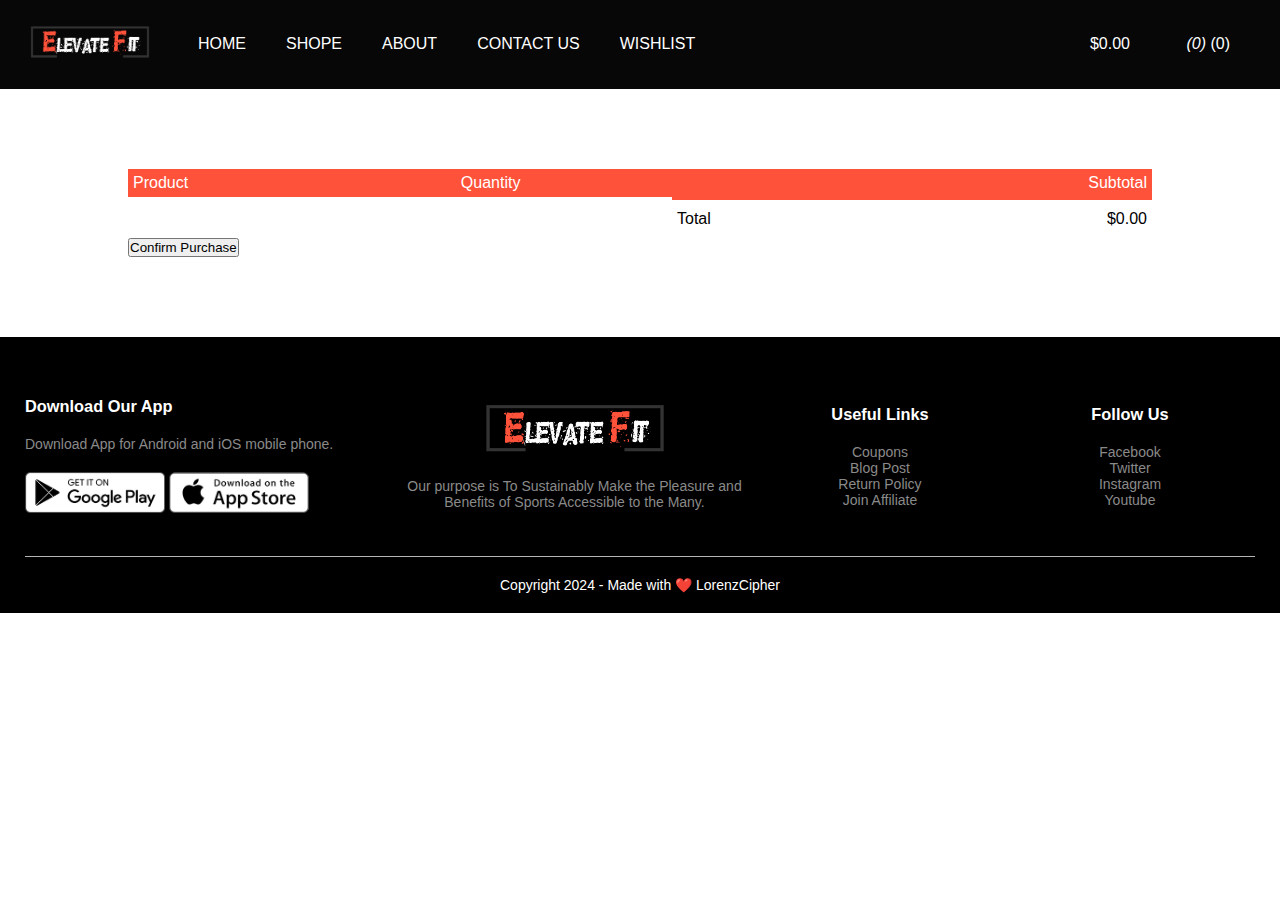
==== commit 3972c05f: "EL-4" ====
--- a/cart.html
+++ b/cart.html
@@ -33,7 +33,7 @@
 
         <ul class="menu-bar">
 
-            <li>&#36;0.00</li>
+            <li>&#36;0</li>
             <li><a href="cart.html" style="all: unset;"><i class="fas fa-shopping-cart"></i></a></li>
 
         </ul>
@@ -176,6 +176,7 @@
     </script>
    <script src="js/script.js"></script>
    <script src="js/addCart.js"></script>
+   <script src="js/localStorage.js"></script>
 
 </body>
 </html>
--- a/css/style.css
+++ b/css/style.css
@@ -626,19 +626,54 @@
     margin-top: 20px;
 }
 
-/* style pour button de panier */
-.Checkout-bouton{
-    background-color: #ff523b;
-    color: #fff;
-    border: none;
-    padding: 10px 10px;
-    border-radius: 10px;
-    cursor: pointer;
-  
-}
-.div-button{
+/* Styles pour le menu burger */
+#bar {
+    font-size: 30px; /* Taille de l'icône */
+    cursor: pointer; /* Curseur en main pour l'interaction */
+    display: none; /* Masquer par défaut */
+}
+
+/* Styles pour le menu off-screen */
+.off-screen-menu {
+    background-color: black;
+    color: azure;
+    height: 100vh;
+    width: 100%;
+    max-width: 450px;
+    position: fixed;
+    top: 0;
+    right: -450px; /* Position off-screen par défaut */
     display: flex;
-    justify-content: right;
-    margin-top: 30px;
-    margin-right: 15px;
+    flex-direction: column;
+    justify-content: center;
+    align-items: center;
+    text-align: center;
+    margin-bottom: 15px;
+    font-size: 1.5rem;
+    gap: 20px;
+    text-transform: uppercase;
+    z-index: 100;
+    transition: right 0.3s ease; /* Transition pour l'animation */
+}
+
+/* Classe pour afficher le menu */
+.off-screen-menu.action {
+    right: 0; /* Afficher le menu */
+}
+
+/* Styles pour les liens du menu */
+.off-screen-menu a {
+    color: azure; /* Couleur des liens */
+    text-decoration: none; /* Pas de soulignement */
+}
+
+/* Styles responsive */
+@media (max-width: 768px) {
+    .menu-bar-side {
+        display: none; /* Cacher le menu horizontal sur mobile */
+    }
+
+    #bar {
+        display: block; /* Afficher l'icône du menu burger sur mobile */
+    }
 }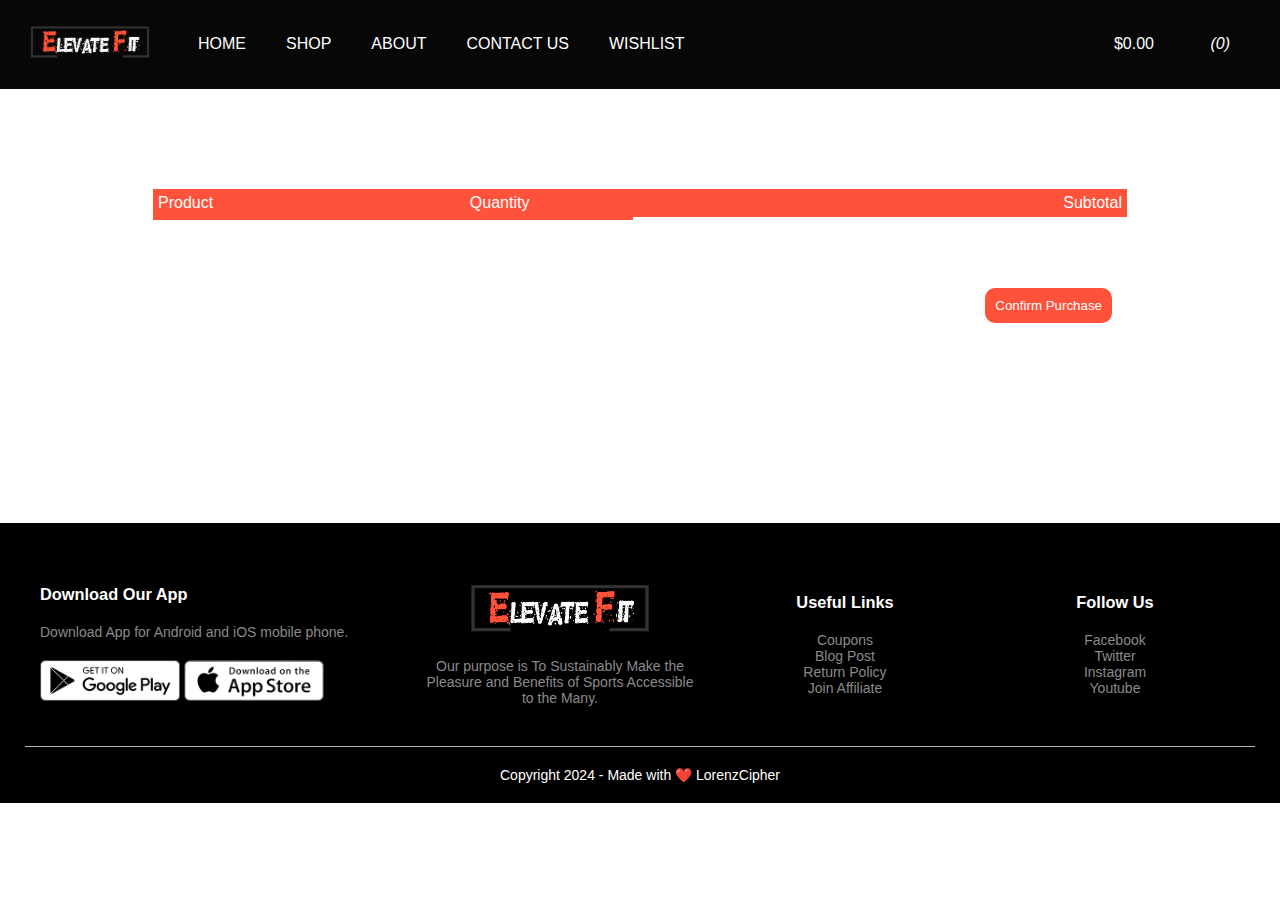
==== commit 365c8cf4: "EL-4" ====
--- a/cart.html
+++ b/cart.html
@@ -1,9 +1,11 @@
-
 <!DOCTYPE html>
 <html lang="en">
     <head>
         <meta charset="UTF-8">
         <meta name="viewport" content="width=device-width, initial-scale=1.0">
+        <meta name="keywords" content="Online Shopping Platform,Best Online Store,E-commerce Solutions,Digital Shopping Experience,Affordable Products,One-stop Shop,Weekly Deals,Featured Products,Shop by Category,Seasonal Sale,24/7 Customer Support,Track Your Order,Satisfaction Guaranteed,Special Offers,Flash Sale">
+        <meta name="description" content="Discover the best deals on top-quality products at our online store! Shop electronics, fashion, home decor, and more. Enjoy fast delivery, secure payment, and exclusive offers. Your one-stop shop for all your needs.">
+        <meta name="author" content="Ayoub Fetti">
         <title>elevateFit</title>
         <link rel="stylesheet" href="css/style.css"> 
         <link rel="stylesheet" href="css/detail.css">
@@ -20,25 +22,39 @@
     <header class="header-class">
       
         <nav id="nav">
-          
-          <a href="index.html"><img src="images/logo-white.png" class="logo"></a>
-          
-          <ul class="menu-bar-side">
-            <li><a href="index.html" style=" all: unset;">Home</a></li>
-            <li><a href="Products.html" style=" all: unset;">Shope</a></li>
-            <li><a href="#" style=" all: unset;">about</a></li>
-            <li><a href="#" style=" all: unset;">contact us</a></li>
-            <li><a href="#" style=" all: unset;">Wishlist</a></li>
-        </ul>
 
-        <ul class="menu-bar">
 
-            <li>&#36;0</li>
-            <li><a href="cart.html" style="all: unset;"><i class="fas fa-shopping-cart"></i></a></li>
+            <a href="index.html"><img src="images/logo-white.png" class="logo" alt="log"></a>
 
-        </ul>
-          
+            <ul class="menu-bar-side">
+                <li><a href="index.html" style=" all: unset;">Home</a></li>
+                <li><a href="Products.html" style=" all: unset;">Shop</a></li>
+                <li><a href="#" style=" all: unset;">about</a></li>
+                <li><a href="#" style=" all: unset;">contact us</a></li>
+                <li><a href="#" style=" all: unset;">Wishlist</a></li>
+            </ul>
+
+            <ul class="menu-bar">
+
+                <li>&#36;0.00</li>
+                <li><a href="cart.html" style="all: unset;"><i class="fas fa-shopping-cart"></i></a></li>
+            </ul>  
+            
+            <div class="burger-menu">
+                <div class="burger-icon">&#9776;</div>
+            </div>
         </nav>
+        <div class="side-menu">
+            <ul>
+                <li><a href="index.html">Home</a></li>
+                <li><a href="Products.html">Shop</a></li>
+                <li><a href="#">About</a></li>
+                <li><a href="#">Contact</a></li>
+                <li><a href="#">Wishlist</a></li>
+                <li class="total-price">Total: $0.00</li>
+                <li><a href="cart.html"><i class="fas fa-shopping-cart"></i> Cart</a></li>
+            </ul>
+        </div>
    
   </header>
 
@@ -52,16 +68,24 @@
             <th>Quantity</th>
             <th>Subtotal</th>
         </tr>
-        <tbody id="cart-items"></tbody>
+        <tbody id="cart-items">
+      
+            <!--ici les produits chosies seront ajouter automatiquement-->
+      
+
+        </tbody>
     </table>
 
     <div class="total-price">
       
         <table>
             <tr>
-                <td>Total</td>
+                <td>
+                    Total
+                </td>
                 <td>$200.00</td>
             </tr>
+
         </table>
 
     </div>
@@ -80,8 +104,8 @@
                     <h3>Download Our App</h3>
                     <p>Download App for Android and iOS mobile phone.</p>
                     <div class="app-logo">
-                        <img src="images/play-store.png">
-                        <img src="images/app-store.png">
+                        <img src="images/play-store.png" alt="footer">
+                        <img src="images/app-store.png" alt="footer">
                     </div>
                 </div>
                 <div class="footer-col-2">
@@ -117,66 +141,12 @@
         })
      </script>
    </footer>
-   <!----------------JS-------------------->
-    <script>
-    document.addEventListener("DOMContentLoaded", function() {
-        // Récupérer les produits du localStorage
-        const cart = JSON.parse(localStorage.getItem("cart")) || [];
-        const cartContainer = document.getElementById("cart-items");
-        let totalPrice = 0;
+    <!----------------JS-------------------->
+   <script src="js/script.js"></script>
+   <script src="js/main.js"></script>
+   <script src="js/panier.js"></script>
+   <script src="js/burger_menu.js"></script>
 
-        // Afficher chaque produit
-        cart.forEach(product => {
-            const subtotal = product.price * product.quantity;
-            totalPrice += subtotal;
-
-            const productHTML = `
-                <tr>
-                    <td>
-                        <div class="cart-info">
-                            <img src="${product.image}" alt="${product.name}">
-                            <div>
-                                <p>${product.name}</p>
-                                <small>price: $${product.price}</small><br>
-                                <a href="#" onclick="removeFromCart('${product.name}')">Remove</a>
-                            </div>
-                        </div>
-                    </td>
-                    <td><input type="number" value="${product.quantity}" min="1" onchange="updateQuantity('${product.name}', this.value)"></td>
-                    <td>$${subtotal.toFixed(2)}</td>
-                </tr>
-            `;
-            cartContainer.innerHTML += productHTML;
-        });
-
-        // Mettre à jour le total
-        document.querySelector(".total-price table td:last-child").textContent = `$${totalPrice.toFixed(2)}`;
-    });
-
-    // Fonction pour supprimer un produit
-    function removeFromCart(productName) 
-    {
-        let cart = JSON.parse(localStorage.getItem("cart")) || [];
-        cart = cart.filter(item => item.name !== productName);
-        localStorage.setItem("cart", JSON.stringify(cart));
-        location.reload();
-    }
-
-    // Fonction pour mettre à jour la quantité
-    function updateQuantity(productName, newQuantity) 
-    {
-        let cart = JSON.parse(localStorage.getItem("cart")) || [];
-        const product = cart.find(item => item.name === productName);
-        if (product) {
-            product.quantity = parseInt(newQuantity);
-            localStorage.setItem("cart", JSON.stringify(cart));
-            location.reload();
-        }
-    }
-    </script>
-   <script src="js/script.js"></script>
-   <script src="js/addCart.js"></script>
-   <script src="js/localStorage.js"></script>
 
 </body>
-</html>
+</html>--- a/css/style.css
+++ b/css/style.css
@@ -1,3 +1,4 @@
+
 *{                              /* "*" is used for all elements in your website*/
     margin:0;               
     padding:0;
@@ -52,7 +53,7 @@
     min-width: 300px;
 }
 .col-2 img{
-    max-width: 65%;
+    max-width: 100%;
     padding: 50px 0px;/*top bottom 50, left right 0*/
 }
 .col-2 h1{
@@ -90,9 +91,11 @@
 }
 .category-filter{
     padding-bottom: 20px;
+    margin-left: 19px;
 }
 .Price-filter{
     padding-bottom: 30px;
+    
 }
 .col-3{
     flex-basis: 30%;/*30% for each image*/
@@ -232,6 +235,7 @@
     color: #8a8a8a;/*text color*/
     font-size: 14px;
     padding: 60px 0 20px;
+    margin-top: 200px;
 }
 .footer p{
     color: #8a8a8a;/*paragraphs color in class footer*/
@@ -280,45 +284,13 @@
     color: #fff;
 }
 
-/*-----------media query for menu-------------*/
-
-.menu-icon{
-    width: 28px;/*width of menu icon image*/
-    margin-left: 20px;
-    display: none;/*initially menu icon image will not be visible on any screen*/
-}
-/*we have to display menu icon for small screens only and hide it for larger screens*/
-
-/*menu icon will be visible for width of page less than 800px, above 800px or larger screen it will not be visible and we get navbar */
-@media only screen and (max-width:800px){
-    nav ul{/*for whole dropdown menu chart*/
-        /* position: absolute;
-        top: 70px;
-        left: 0;
-        background: #333;
-        width: 100%; */
-        /* overflow: hidden;before applying this, we were getting menu links open, so to clipped or close them and to work them only when clicked, we use overflow hidden */
-        /* transition: max-Height 0.5s;this will make dropdown menu to open with little bit delay and make it stylish */
-        display: inline-block;
-        list-style-type: none;
-   
-    }
-    nav ul li{/*for home contacts etc*/
-        display: block;
-        margin-right: 50px;
-        margin-top: 10px;
-        margin-bottom: 10px;
-
-    }
-    nav ul li a{/*dropdown menu link color would be white*/
-        color: #fff;
-    }
-    .menu-icon{/*we again call menu icon in smaller screen, before smaller screen, we set display none, means initially it was not visible for any screen, but now it will be visible for smaller screens as we set display to block*/
-        display:block;
-        cursor: pointer; 
-    }
-
-}
+
+/*----------------------------------------------------*/
+
+
+
+
+
 /*All prodcuts page*/
 .row-2{
     justify-content: space-between;/*create some space heading and selection panel*/
@@ -388,7 +360,7 @@
 }
 .small-img-row{
     display:flex;/*make all 4 images flexible*/
-    width: 46em;
+    /* width: 46em; */
     justify-content: space-between;/*this will make all 4 images to take equal available space in single line without any gap, mean 25% each col, and to place gap between each col, we call col below and made 24% so to have a gap*/
 }
 .small-img-col{
@@ -443,7 +415,8 @@
 
 .total-price{
     display: flex;
-    justify-content: flex-end;/*put content with max width at the end, if flex start, then put content at start with max width as we mentioned max width below*/
+    justify-content: flex-start;/*put content with max width at the end, if flex start, then put content at start with max width as we mentioned max width below*/
+    color: #fff;
 }
 .total-price table{
     border-top: 3px solid #ff523b;
@@ -554,7 +527,13 @@
         
 }
 
-
+.small-container {
+    max-width: 1080px;
+    margin: auto;
+    margin-top: auto;
+    padding-left: 25px;
+    padding-right: 25px;
+}
 
 
 
@@ -626,54 +605,262 @@
     margin-top: 20px;
 }
 
-/* Styles pour le menu burger */
-#bar {
-    font-size: 30px; /* Taille de l'icône */
-    cursor: pointer; /* Curseur en main pour l'interaction */
-    display: none; /* Masquer par défaut */
-}
-
-/* Styles pour le menu off-screen */
+/* style pour button de panier */
+.Checkout-bouton{
+    background-color: #ff523b;
+    color: #fff;
+    border: none;
+    padding: 10px 10px;
+    border-radius: 10px;
+    cursor: pointer;
+}
+.Checkout-bouton:hover{
+    font-size: 15PX;
+}
+
+.div-button{
+    display: flex;
+    justify-content: right;
+    margin-top: 30px;
+    margin-right: 15px;
+}
+
+
+
+
+.online-filtre{
+    display: flex;
+    justify-content: center;
+}
+
+
 .off-screen-menu {
-    background-color: black;
-    color: azure;
-    height: 100vh;
+    display: none; /* Hide by default */
+    position: absolute;
+    top: 0;
+    left: 0;
     width: 100%;
-    max-width: 450px;
+    height: 100%;
+    background-color: white; /* Change as needed */
+    z-index: 1000; /* Make sure it appears above other elements */
+}
+
+.off-screen-menu.active {
+    display: block; /* Show when active */
+}    
+
+
+/* Base Responsive Styles */
+
+/* Mobile First Approach */
+@media screen and (max-width: 768px) {
+    /* Navigation */
+    nav {
+      padding: 10px;
+    }
+  
+    .menu-bar-side {
+      display: none; /* Hide regular menu on mobile */
+    }
+  
+    .burger-menu {
+      display: block; /* Show burger menu on mobile */
+    }
+  
+    .logo {
+      width: 100px; /* Smaller logo for mobile */
+    }
+  
+    /* Header Content */
+    .content {
+      padding: 20px;
+      text-align: center;
+    }
+  
+    .heading {
+      font-size: 24px;
+    }
+  
+    /* Product Grid */
+    .col-4 {
+      flex-basis: 100%; /* Full width on mobile */
+      margin: 10px 0;
+    }
+  
+    /* Categories */
+    .col-3 {
+      flex-basis: 100%;
+      margin: 10px 0;
+    }
+  
+    /* Offer Section */
+    .offer .col-2 {
+      flex-basis: 100%;
+      text-align: center;
+    }
+  
+    .offer-img {
+      padding: 20px;
+    }
+  
+    /* Footer */
+    .footer-col-1,
+    .footer-col-2,
+    .footer-col-3,
+    .footer-col-4 {
+      flex-basis: 100%;
+      text-align: center;
+      margin-bottom: 20px;
+    }
+  }
+  
+  /* Tablet Styles */
+  @media screen and (min-width: 769px) and (max-width: 1024px) {
+    .col-4 {
+      flex-basis: 45%; /* Two products per row */
+    }
+  
+    .col-3 {
+      flex-basis: 45%;
+    }
+  
+    .offer .col-2 {
+      flex-basis: 50%;
+    }
+  }
+  
+  /* Larger Screens */
+  @media screen and (min-width: 1025px) {
+    .container {
+      max-width: 1300px;
+      margin: auto;
+    }
+  
+    .col-4 {
+      flex-basis: 23%; /* Four products per row */
+    }
+  
+    .col-3 {
+      flex-basis: 30%;
+    }
+  }
+  
+  /* Common Responsive Elements */
+  .responsive-img {
+    max-width: 100%;
+    height: auto;
+  }
+  
+  /* Flexible Grid System */
+  .row {
+    display: flex;
+    flex-wrap: wrap;
+    gap: 20px;
+    padding: 0 15px;
+  }
+  
+  /* Responsive Typography */
+  @media screen and (max-width: 768px) {
+    h1 { font-size: 24px; }
+    h2 { font-size: 20px; }
+    h3 { font-size: 18px; }
+    p { font-size: 14px; }
+  }
+  
+  /* Responsive Navigation */
+  .side-menu {
     position: fixed;
     top: 0;
-    right: -450px; /* Position off-screen par défaut */
-    display: flex;
-    flex-direction: column;
-    justify-content: center;
-    align-items: center;
-    text-align: center;
-    margin-bottom: 15px;
-    font-size: 1.5rem;
-    gap: 20px;
-    text-transform: uppercase;
-    z-index: 100;
-    transition: right 0.3s ease; /* Transition pour l'animation */
-}
-
-/* Classe pour afficher le menu */
-.off-screen-menu.action {
-    right: 0; /* Afficher le menu */
-}
-
-/* Styles pour les liens du menu */
-.off-screen-menu a {
-    color: azure; /* Couleur des liens */
-    text-decoration: none; /* Pas de soulignement */
-}
-
-/* Styles responsive */
-@media (max-width: 768px) {
-    .menu-bar-side {
-        display: none; /* Cacher le menu horizontal sur mobile */
-    }
-
-    #bar {
-        display: block; /* Afficher l'icône du menu burger sur mobile */
-    }
-}+    right: -250px;
+    width: 250px;
+    height: 100%;
+    background: #fff;
+    transition: 0.3s;
+    z-index: 1000;
+  }
+  
+  .side-menu.active {
+    right: 0;
+  }
+  
+  /* Responsive Buttons */
+  .btn {
+    padding: 8px 16px;
+    font-size: 14px;
+  }
+  
+  @media screen and (min-width: 768px) {
+    .btn {
+      padding: 10px 20px;
+      font-size: 16px;
+    }
+  }
+  
+  /* Responsive Cart */
+  @media screen and (max-width: 768px) {
+    .cart-info p {
+      display: none;
+    }
+    
+    .cart-info small {
+      display: block;
+    }
+  }
+  
+  /* Responsive Search */
+  .search-box {
+    width: 100%;
+    max-width: 300px;
+    margin: 10px auto;
+  }
+  
+  /* Responsive Forms */
+  form input,
+  form textarea {
+    width: 100%;
+    margin: 10px 0;
+  }
+  
+  /* Utility Classes */
+  .hide-mobile {
+    @media screen and (max-width: 768px) {
+      display: none;
+    }
+  }
+  
+  .show-mobile {
+    display: none;
+    @media screen and (max-width: 768px) {
+      display: block;
+    }
+  }
+  
+  /* Responsive Spacing */
+  @media screen and (max-width: 768px) {
+    .section {
+      padding: 40px 0;
+    }
+    
+    .container {
+      padding: 0 15px;
+    }
+  }
+  
+  /* Responsive Tables */
+  @media screen and (max-width: 768px) {
+    table {
+      display: block;
+      overflow-x: auto;
+    }
+  }
+  
+  /* Animation Performance */
+  @media screen and (max-width: 768px) {
+    * {
+      -webkit-tap-highlight-color: transparent;
+    }
+    
+    .animate {
+      transition: none;
+    }
+  }--- a/css/detail.css
+++ b/css/detail.css
@@ -40,6 +40,7 @@
   overflow: hidden;
   z-index: 122;
   background-color: rgb(7, 7, 7);
+  margin-bottom: 100px;
 }
 
 header nav .fa-bars,
@@ -82,6 +83,51 @@
   font-weight:100;
 }
 
+/*--------------------burger menu-------------------------*/
+.burger-menu {
+  display: none;
+  cursor: pointer;
+  position: absolute;
+  right: 20px;
+  top: 20px;
+  z-index: 1000;
+}
+
+.burger-icon {
+  font-size: 30px;
+  color: white;
+}
+
+.side-menu {
+  position: fixed;
+  top: 0;
+  right: -250px;
+  width: 250px;
+  height: 100%;
+  background-color: #333;
+  transition: 0.3s;
+  z-index: 999;
+}
+
+.side-menu ul {
+  padding: 0;
+  list-style-type: none;
+}
+
+.side-menu ul li {
+  padding: 15px 20px;
+  border-bottom: 1px solid #444;
+}
+
+.side-menu ul li a {
+  color: white;
+  text-decoration: none;
+}
+
+.side-menu.active {
+  right: 0;
+}
+
 
 
 
@@ -95,19 +141,6 @@
     background-size: cover;
   }
   
-  header nav ul:nth-child(2){
-    background:rgba(0, 52, 82,.15);
-    color:var(--white);
-    display:block;
-    Width:auto;
-    height:auto;
-    text-align:left;
-    padding:30px 30px;
-    transition:all .5s;
-    position:absolute;
-    left:-162px;
-    top:92px;
-  }
   
   header nav ul:nth-child(2):after{
     content:"\27A7";
@@ -122,19 +155,6 @@
     color:#ff523b;
   }
   
-  header nav ul:nth-child(3){
-    background:rgba(0, 52, 82,.15);
-    color:var(--white);
-    display:block;
-    right:0;
-    top:92px;
-    Width:200px;
-    height:0px;
-    overflow:hidden;
-    text-align:center;
-    transition:all .5s;
-  }
-  
   
   header nav ul:nth-child(3) li{
     margin:5px 0;
@@ -147,29 +167,36 @@
   header nav ul:nth-child(3) li:nth-child(5){
     margin-bottom:30px;
   }
-  
-  header nav .fa-bars,
-  header nav .fa-remove{
-    display:block;
-    position:absolute;
-    right:50px;
-    top:50%;
-    transform:translate(0,-50%);
-    font-size:2em;
-    cursor:pointer;
-  }
-  
+    
   header nav .fa-bars:hover,
   header nav .fa-remove:hover{
     color:#ff523b;
   }
-}
-
-
-@media only screen and (max-width: 768px){
-  .small-img-row {
+  header nav {
     display: flex;
-    width: 25em;
+    flex-wrap: wrap;
     justify-content: space-between;
-  }
-}
+    padding: 15px;
+}
+
+header nav img {
+    width: 100px;
+    margin-right: 0;
+}
+
+header nav ul {
+    font-size: 14px;
+    gap: 10px;
+}
+.burger-menu {
+  display: block;
+}
+
+.menu-bar-side, .menu-bar {
+  display: none;
+}
+  
+  
+ 
+  
+}
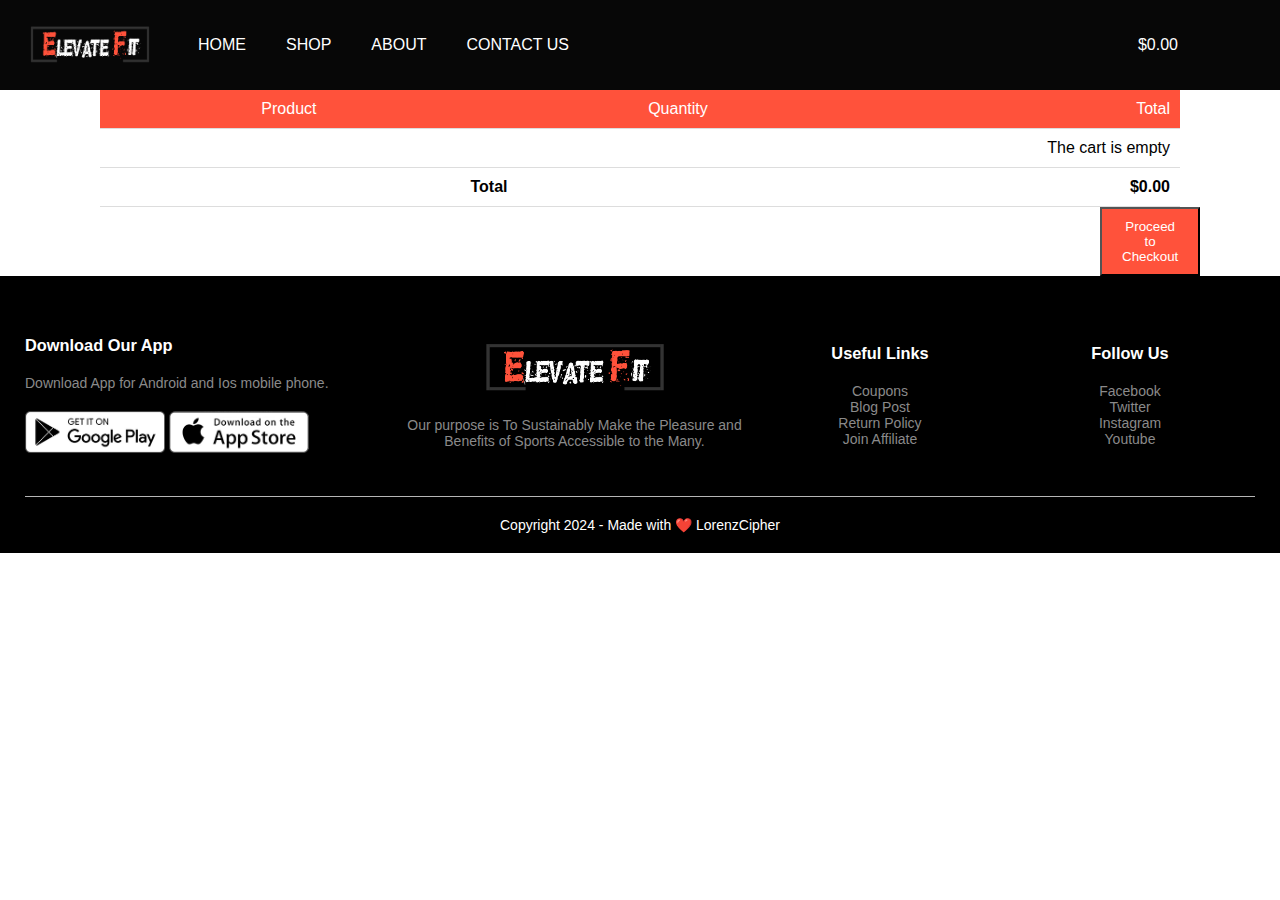
==== commit 4b9031e9: "last push" ====
--- a/cart.html
+++ b/cart.html
@@ -1,117 +1,105 @@
 <!DOCTYPE html>
 <html lang="en">
-    <head>
+<head>
+    
         <meta charset="UTF-8">
         <meta name="viewport" content="width=device-width, initial-scale=1.0">
-        <meta name="keywords" content="Online Shopping Platform,Best Online Store,E-commerce Solutions,Digital Shopping Experience,Affordable Products,One-stop Shop,Weekly Deals,Featured Products,Shop by Category,Seasonal Sale,24/7 Customer Support,Track Your Order,Satisfaction Guaranteed,Special Offers,Flash Sale">
-        <meta name="description" content="Discover the best deals on top-quality products at our online store! Shop electronics, fashion, home decor, and more. Enjoy fast delivery, secure payment, and exclusive offers. Your one-stop shop for all your needs.">
-        <meta name="author" content="Ayoub Fetti">
         <title>elevateFit</title>
-        <link rel="stylesheet" href="css/style.css"> 
+        <link rel="stylesheet" href="css/style.css">
         <link rel="stylesheet" href="css/detail.css">
-        <link href="https://fonts.googleapis.com/css2?family=Poppins:wght@200;300;400;500;600;700&display=swap" rel="stylesheet">
+        <link href="https://fonts.googleapis.com/css2?family=Poppins:wght@200;300;400;500;600;700&display=swap"
+            rel="stylesheet">
         <link rel="stylesheet" href="https://stackpath.bootstrapcdn.com/font-awesome/4.7.0/css/font-awesome.min.css">
-        <link rel="stylesheet" href="https://cdnjs.cloudflare.com/ajax/libs/font-awesome/6.4.0/css/all.min.css" integrity="sha512-iecdLmaskl7CVkqkXNQ/ZH/XLlvWZOJyj7Yy7tcenmpD1ypASozpmT/E0iPtmFIB46ZmdtAc9eNBvH0H/ZpiBw==" crossorigin="anonymous" referrerpolicy="no-referrer" />
-<link rel="stylesheet" href="https://cdnjs.cloudflare.com/ajax/libs/font-awesome/4.7.0/css/font-awesome.min.css">
-<!---- icon cdn link---->
-
-
-
-    </head>
+        <link rel="stylesheet" href="https://cdnjs.cloudflare.com/ajax/libs/font-awesome/6.4.0/css/all.min.css"
+            integrity="sha512-iecdLmaskl7CVkqkXNQ/ZH/XLlvWZOJyj7Yy7tcenmpD1ypASozpmT/E0iPtmFIB46ZmdtAc9eNBvH0H/ZpiBw=="
+            crossorigin="anonymous" referrerpolicy="no-referrer" />
+    
+        <link rel="stylesheet" href="https://cdnjs.cloudflare.com/ajax/libs/font-awesome/4.7.0/css/font-awesome.min.css">
+        <!---- icon cdn link---->
+    
+    
+    
+    
+   
+</head>
 <body>
-    <header class="header-class">
-      
+
+    <!--making header-->
+    <header>
+
+        
         <nav id="nav">
-
-
-            <a href="index.html"><img src="images/logo-white.png" class="logo" alt="log"></a>
-
+            <img src="images/logo-white.png" class="logo">
+            
+            <!-- Menu Icons (visible only on mobile) -->
+            <i class="fa fa-bars"></i>
+            <i class="fa fa-remove"></i>
+            
+            <!-- Navigation Links -->
             <ul class="menu-bar-side">
-                <li><a href="index.html" style=" all: unset;">Home</a></li>
-                <li><a href="Products.html" style=" all: unset;">Shop</a></li>
-                <li><a href="#" style=" all: unset;">about</a></li>
-                <li><a href="#" style=" all: unset;">contact us</a></li>
-                <li><a href="#" style=" all: unset;">Wishlist</a></li>
-            </ul>
-
-            <ul class="menu-bar">
-
-                <li>&#36;0.00</li>
-                <li><a href="cart.html" style="all: unset;"><i class="fas fa-shopping-cart"></i></a></li>
-            </ul>  
-            
-            <div class="burger-menu">
-                <div class="burger-icon">&#9776;</div>
-            </div>
-        </nav>
-        <div class="side-menu">
-            <ul>
                 <li><a href="index.html">Home</a></li>
                 <li><a href="Products.html">Shop</a></li>
                 <li><a href="#">About</a></li>
-                <li><a href="#">Contact</a></li>
-                <li><a href="#">Wishlist</a></li>
-                <li class="total-price">Total: $0.00</li>
-                <li><a href="cart.html"><i class="fas fa-shopping-cart"></i> Cart</a></li>
+                <li><a href="#">Contact Us</a></li>
+                <!-- Cart link for mobile -->
+                <li class="mobile-cart"><a href="cart.html"><i class='fas fa-shopping-cart'></i> Cart</a></li>
             </ul>
-        </div>
-   
-  </header>
-
-   <!------Card items details ----->
-  <main class="cart-main">
-    
-<div class="small-container cart-page">
-    <table>
-        <tr>
-            <th>Product</th>
-            <th>Quantity</th>
-            <th>Subtotal</th>
-        </tr>
-        <tbody id="cart-items">
-      
-            <!--ici les produits chosies seront ajouter automatiquement-->
-      
-
-        </tbody>
-    </table>
-
-    <div class="total-price">
-      
+    
+            <!-- Cart Section (visible on desktop) -->
+            <ul class="menu-bar">
+                <li>&#36;0.00</li>
+                <li><a href="cart.html"><i class='fas fa-shopping-cart'></i></a></li>
+            </ul>
+        </nav>
+
+    </header>
+
+    <section class="cartt">
         <table>
-            <tr>
-                <td>
-                    Total
-                </td>
-                <td>$200.00</td>
-            </tr>
-
+            <thead>
+                <tr>
+                    <th>Product</th>
+                    <th>Quantity</th>
+                    <th>Total</th>
+                </tr>
+            </thead>
+            <tbody id="cart-items"></tbody>
+            <tfoot>
+                <tr>
+                    <td colspan="2">Total</td>
+                    <td id="total-price">$0.00</td>
+                </tr>
+            </tfoot>
         </table>
-
-    </div>
-    <div class="div-button">
-        <a href="checkout.html"><button class="Checkout-bouton">Confirm Purchase </button></a>
-    </div>
-</div>
-  </main>
-
-
-   <footer>
+       <a href="checkout.html"> <button class="btn-checkout" onclick="proceedToCheckout()">Proceed to Checkout</button></a>
+    </section>
+    
+    
+
+    <!-------footer------->
     <div class="footer">
         <div class="container">
             <div class="row">
+
+
                 <div class="footer-col-1">
                     <h3>Download Our App</h3>
-                    <p>Download App for Android and iOS mobile phone.</p>
+                    <p>Download App for Android and Ios mobile phone.</p>
+
+
                     <div class="app-logo">
-                        <img src="images/play-store.png" alt="footer">
-                        <img src="images/app-store.png" alt="footer">
+                        <img src="images/play-store.png">
+                        <img src="images/app-store.png">
                     </div>
-                </div>
+
+                </div>
+
                 <div class="footer-col-2">
                     <img src="images/logo-white.png">
-                    <p>Our purpose is To Sustainably Make the Pleasure and Benefits of Sports Accessible to the Many.</p>
-                </div>
+                    <p>Our purpose is To Sustainably Make the Pleasure and Benefits of Sports Accessible to the Many.
+                    </p>
+                </div>
+
                 <div class="footer-col-3">
                     <h3>Useful Links</h3>
                     <ul>
@@ -120,7 +108,9 @@
                         <li>Return Policy</li>
                         <li>Join Affiliate</li>
                     </ul>
-                </div>
+
+                </div>
+
                 <div class="footer-col-4">
                     <h3>Follow Us</h3>
                     <ul>
@@ -129,24 +119,89 @@
                         <li>Instagram</li>
                         <li>Youtube</li>
                     </ul>
+
                 </div>
             </div>
+            <!--add horizontal line and copyright text along with clickable link-->
             <hr>
             <a href="" class="copyright">Copyright 2024 - Made with ❤️ LorenzCipher</a>
         </div>
     </div>
-    <script>
-        document.addEventListener("DOMContentLoaded",()=>{
-            const products = JSON.parse(localStorage.getItem(""))
-        })
-     </script>
-   </footer>
-    <!----------------JS-------------------->
-   <script src="js/script.js"></script>
-   <script src="js/main.js"></script>
-   <script src="js/panier.js"></script>
-   <script src="js/burger_menu.js"></script>
-
+
+<script>
+
+
+// Display cart items in the table
+function displayCartItems() {
+    const cart = JSON.parse(localStorage.getItem('cart')) || [];
+    const cartContainer = document.getElementById('cart-items');
+    
+    if (cart.length === 0) {
+        cartContainer.innerHTML = "<tr><td colspan='3'>The cart is empty</td></tr>";
+    } else {
+        cartContainer.innerHTML = cart.map((item, index) => {
+            // Ensure quantity is at least 1
+            const quantity = item.quantity || 1;
+            // Clean price
+            const cleanPrice = item.price.toString().replace(/[^0-9.]/g, '');
+            return `
+            <tr>
+                <td>
+                    <img src="${item.image}" width="50" alt="${item.name}">
+                    <p>${item.name}</p>
+                    <p>Price: $${cleanPrice}</p>
+                    <span class="remove-btn" onclick="removeItem(${index})">Remove</span>
+                </td>
+                <td>
+                    <input type="number" class="quantity-input" value="${quantity}" 
+                           onchange="updateQuantity(${index}, this.value)" min="1">
+                </td>
+                <td>$${(parseFloat(cleanPrice) * quantity).toFixed(2)}</td>
+            </tr>
+        `}).join('');
+    }
+    updateTotal();
+}
+
+// Update quantity when the user changes it
+function updateQuantity(index, quantity) {
+    const cart = JSON.parse(localStorage.getItem('cart')) || [];
+    quantity = parseInt(quantity) || 1; // Default to 1 if parsing fails
+    if (quantity < 1) quantity = 1;
+    cart[index].quantity = quantity;
+    localStorage.setItem('cart', JSON.stringify(cart));
+    displayCartItems();
+}
+
+// Remove an item from the cart
+function removeItem(index) {
+    const cart = JSON.parse(localStorage.getItem('cart')) || [];
+    cart.splice(index, 1);
+    localStorage.setItem('cart', JSON.stringify(cart));
+    displayCartItems();
+}
+
+// Update total amount
+function updateTotal() {
+    const cart = JSON.parse(localStorage.getItem('cart')) || [];
+    const total = cart.reduce((sum, item) => {
+        const cleanPrice = item.price.toString().replace(/[^0-9.]/g, '');
+        const price = parseFloat(cleanPrice);
+        const quantity = parseInt(item.quantity) || 1; // Default to 1 if quantity is empty
+        return sum + (price * quantity);
+    }, 0);
+    document.getElementById('total-price').textContent = `$${total.toFixed(2)}`;
+}
+
+// Proceed to checkout
+function proceedToCheckout() {
+    alert("Proceeding to checkout...");
+}
+
+// Display items on page load
+document.addEventListener("DOMContentLoaded", displayCartItems);
+</script>
+<script src="js/nav.js"></script>
 
 </body>
-</html>+</html>
--- a/css/style.css
+++ b/css/style.css
@@ -1,4 +1,3 @@
-
 *{                              /* "*" is used for all elements in your website*/
     margin:0;               
     padding:0;
@@ -7,6 +6,30 @@
 }
 body{
     font-family: 'Poppins', sans-serif;
+}
+
+
+/* Style de base pour le bouton */
+
+.add-to-cart {
+    
+    padding: 10px 20px;
+    background-color: #a74828; /* Couleur de fond initiale */
+    color: #fff;
+    font-size: 16px;
+    text-align: center;
+    border-radius: 5px;
+    text-decoration: none;
+    transition: background-color 0.3s ease, transform 0.2s ;
+}
+
+
+
+.ff{
+
+    display: flex;
+    justify-content: space-around;
+
 }
 
 .navbar{
@@ -48,12 +71,15 @@
     flex-wrap: wrap;/*wrap place single line or multi lines in given space.*/ 
     justify-content: space-around;/*"Display the flex items with space before, between, and after the lines:"*/
 }
+
+
 .col-2{
     flex-basis: 50%;/*divide it into haif*/
     min-width: 300px;
 }
+
 .col-2 img{
-    max-width: 100%;
+    max-width: 65%;
     padding: 50px 0px;/*top bottom 50, left right 0*/
 }
 .col-2 h1{
@@ -89,14 +115,6 @@
 .categories{
     margin: 70px 0px;
 }
-.category-filter{
-    padding-bottom: 20px;
-    margin-left: 19px;
-}
-.Price-filter{
-    padding-bottom: 30px;
-    
-}
 .col-3{
     flex-basis: 30%;/*30% for each image*/
     min-width: 250px;/*images should have min width of 250 px*/
@@ -108,12 +126,11 @@
 /*featured products*/
 /*small container edit whole section consist of rows*/
 .small container{
+    
     max-width: 1080px;
     margin:auto;/*make images in center*/
     padding-left: 25px;
     padding-right: 25px;
-
-    
 }
 /*col-4 will edit col of images*/
 .col-4{
@@ -235,7 +252,6 @@
     color: #8a8a8a;/*text color*/
     font-size: 14px;
     padding: 60px 0 20px;
-    margin-top: 200px;
 }
 .footer p{
     color: #8a8a8a;/*paragraphs color in class footer*/
@@ -284,13 +300,45 @@
     color: #fff;
 }
 
-
-/*----------------------------------------------------*/
-
-
-
-
-
+/*-----------media query for menu-------------*/
+
+.menu-icon{
+    width: 28px;/*width of menu icon image*/
+    margin-left: 20px;
+    display: none;/*initially menu icon image will not be visible on any screen*/
+}
+/*we have to display menu icon for small screens only and hide it for larger screens*/
+
+/*menu icon will be visible for width of page less than 800px, above 800px or larger screen it will not be visible and we get navbar */
+@media only screen and (max-width:800px){
+    nav ul{/*for whole dropdown menu chart*/
+        /* position: absolute;
+        top: 70px;
+        left: 0;
+        background: #333;
+        width: 100%; */
+        /* overflow: hidden;before applying this, we were getting menu links open, so to clipped or close them and to work them only when clicked, we use overflow hidden */
+        /* transition: max-Height 0.5s;this will make dropdown menu to open with little bit delay and make it stylish */
+        display: inline-block;
+        list-style-type: none;
+   
+    }
+    nav ul li{/*for home contacts etc*/
+        display: block;
+        margin-right: 50px;
+        margin-top: 10px;
+        margin-bottom: 10px;
+
+    }
+    nav ul li a{/*dropdown menu link color would be white*/
+        color: #fff;
+    }
+    .menu-icon{/*we again call menu icon in smaller screen, before smaller screen, we set display none, means initially it was not visible for any screen, but now it will be visible for smaller screens as we set display to block*/
+        display:block;
+        cursor: pointer; 
+    }
+
+}
 /*All prodcuts page*/
 .row-2{
     justify-content: space-between;/*create some space heading and selection panel*/
@@ -360,7 +408,7 @@
 }
 .small-img-row{
     display:flex;/*make all 4 images flexible*/
-    /* width: 46em; */
+    width: 46em;
     justify-content: space-between;/*this will make all 4 images to take equal available space in single line without any gap, mean 25% each col, and to place gap between each col, we call col below and made 24% so to have a gap*/
 }
 .small-img-col{
@@ -401,7 +449,7 @@
 }
 td a{
     color: #ff523b;
-    font-size: 12px;
+    ffont-size: 12px;
 }
 td img{
     width: 80px;
@@ -415,8 +463,7 @@
 
 .total-price{
     display: flex;
-    justify-content: flex-start;/*put content with max width at the end, if flex start, then put content at start with max width as we mentioned max width below*/
-    color: #fff;
+    justify-content: flex-end;/*put content with max width at the end, if flex start, then put content at start with max width as we mentioned max width below*/
 }
 .total-price table{
     border-top: 3px solid #ff523b;
@@ -500,45 +547,49 @@
     transform: translateX(100px);
     transition: transform 1s;
 }
-#applyFilter{
-    margin-left: 20px; 
-    padding: 10px; 
-    border-radius: 15px; 
-    background-color:#ff523b;
-    cursor: pointer;
+
+.cartt{
+    align-content: center;
+    margin-left: 100px;
+    margin-right: 100px;
+}
+.cartt h4{
+    color:#fff ;
+    background-color: #ff523b;
+    margin:15px 0 15px 0 ;
+}
+
+
+.cart-item {
+    display: flex;
+    align-items: center;
+     margin-bottom: 10px; 
+    }
+ .cart-item img { 
+    margin-right: 10px; 
+}
+ .cart-item p { 
+    margin: 0 10px; 
+}
+ .total { 
+    font-weight: bold;
+     margin-top: 20px; 
+       }
+ .quantity-input { 
+    width: 50px; 
+}
+ .remove-btn { 
+    color: red; 
+    cursor: pointer; 
+    margin-left: 10px; 
+}
+
+.btn-checkout{
+    background-color: #ff523b;
     color: #fff;
-    transition: transform 0.3s ease;
-}
-#applyFilter:hover{
-    background-color:transparent;
-    cursor: pointer;
-    color: #000;
-    transform: scale(1.1);
-    
-
-}
-input[type="range"]{
-    width: 150px; /* Longueur du curseur */
-    height: 10px; /* Hauteur du curseur */
-    background: #ddd; /* Couleur de fond de la barre */
-    border-radius: 5px; /* Coins arrondis */
-    outline: none;
-    cursor: pointer;
-        
-}
-
-.small-container {
-    max-width: 1080px;
-    margin: auto;
-    margin-top: auto;
-    padding-left: 25px;
-    padding-right: 25px;
-}
-
-
-
-
-
+    padding: 10px 20px;
+    margin-left: 1000px
+}
 
 
 
@@ -571,296 +622,133 @@
     }
 
 }
-/* style pour add to cart hover */
-.product {
+/* Existing styles */
+
+/* Media Queries */
+@media screen and (max-width: 768px) {
+    .menu-bar-side {
+        display: none;
+        flex-direction: column;
+        position: absolute;
+        top: 60px;
+        left: 0;
+        width: 100%;
+        background-color: #333;
+        padding: 20px;
+    }
+
+    .menu-bar-side.active {
+        display: flex;
+    }
+
+    .menu-toggle {
+        display: block;
+        background: none;
+        border: none;
+        cursor: pointer;
+    }
+
+    .bar {
+        display: block;
+        width: 25px;
+        height: 3px;
+        margin: 5px auto;
+        background-color: white;
+    }
+
+    .col-2, .col-3, .col-4 {
+        flex: 100%;
+        max-width: 100%;
+    }
+
+    .offer .row {
+        flex-direction: column;
+    }
+
+    .footer .row {
+        flex-direction: column;
+    }
+
+    .footer-col-1, .footer-col-2, .footer-col-3, .footer-col-4 {
+        flex-basis: 100%;
+        margin-bottom: 30px;
+    }
+}
+
+@media screen and (max-width: 480px) {
+    .header .row {
+        text-align: center;
+    }
+
+    .col-2, .col-3, .col-4 {
+        flex-basis: 100%;
+    }
+}
+
+table {
+    width: 100%;
+    border-collapse: collapse;
+}
+
+th, td {
+    padding: 10px;
+    text-align: center;
+    border-bottom: 1px solid #ddd;
+}
+
+tfoot td {
+    font-weight: bold;
+}
+
+.cart-item img {
+    width: 50px;
+}
+
+
+/* Add to your existing CSS */
+header nav {
+    display: flex;
+    align-items: center;
     position: relative;
 }
 
-.add-to-cart {
-    display: none; 
-    position: absolute;
-    bottom: 100px;
-    left: 50%;
-    transform: translateX(-50%);
-    padding: 10px 20px;
-    background-color: #ff6f61; 
-    color: white;
-    border: none;
-    border-radius: 5px;
-    cursor: pointer;
-    font-size: 16px;
-    text-align: center;
-}
-
-.add-to-cart i {
-    margin-right: 5px;
-}
-
-.product:hover .add-to-cart {
-    display: inline-flex; /* Afficher au survol */
-}
-.cart-main{
-    max-width: 80%;
-    margin: auto;
-    margin-top: 20px;
-}
-
-/* style pour button de panier */
-.Checkout-bouton{
-    background-color: #ff523b;
-    color: #fff;
-    border: none;
-    padding: 10px 10px;
-    border-radius: 10px;
-    cursor: pointer;
-}
-.Checkout-bouton:hover{
-    font-size: 15PX;
-}
-
-.div-button{
+header nav img.logo {
+    height: 40px;
+    margin-right: 20px;
+}
+
+header nav .menu-bar {
+    margin-left: auto;
     display: flex;
-    justify-content: right;
-    margin-top: 30px;
-    margin-right: 15px;
-}
-
-
-
-
-.online-filtre{
-    display: flex;
-    justify-content: center;
-}
-
-
-.off-screen-menu {
-    display: none; /* Hide by default */
-    position: absolute;
-    top: 0;
-    left: 0;
-    width: 100%;
-    height: 100%;
-    background-color: white; /* Change as needed */
-    z-index: 1000; /* Make sure it appears above other elements */
-}
-
-.off-screen-menu.active {
-    display: block; /* Show when active */
-}    
-
-
-/* Base Responsive Styles */
-
-/* Mobile First Approach */
-@media screen and (max-width: 768px) {
-    /* Navigation */
-    nav {
-      padding: 10px;
-    }
-  
-    .menu-bar-side {
-      display: none; /* Hide regular menu on mobile */
-    }
-  
-    .burger-menu {
-      display: block; /* Show burger menu on mobile */
-    }
-  
-    .logo {
-      width: 100px; /* Smaller logo for mobile */
-    }
-  
-    /* Header Content */
-    .content {
-      padding: 20px;
-      text-align: center;
-    }
-  
-    .heading {
-      font-size: 24px;
-    }
-  
-    /* Product Grid */
-    .col-4 {
-      flex-basis: 100%; /* Full width on mobile */
-      margin: 10px 0;
-    }
-  
-    /* Categories */
-    .col-3 {
-      flex-basis: 100%;
-      margin: 10px 0;
-    }
-  
-    /* Offer Section */
-    .offer .col-2 {
-      flex-basis: 100%;
-      text-align: center;
-    }
-  
-    .offer-img {
-      padding: 20px;
-    }
-  
-    /* Footer */
-    .footer-col-1,
-    .footer-col-2,
-    .footer-col-3,
-    .footer-col-4 {
-      flex-basis: 100%;
-      text-align: center;
-      margin-bottom: 20px;
-    }
-  }
-  
-  /* Tablet Styles */
-  @media screen and (min-width: 769px) and (max-width: 1024px) {
-    .col-4 {
-      flex-basis: 45%; /* Two products per row */
-    }
-  
-    .col-3 {
-      flex-basis: 45%;
-    }
-  
-    .offer .col-2 {
-      flex-basis: 50%;
-    }
-  }
-  
-  /* Larger Screens */
-  @media screen and (min-width: 1025px) {
-    .container {
-      max-width: 1300px;
-      margin: auto;
-    }
-  
-    .col-4 {
-      flex-basis: 23%; /* Four products per row */
-    }
-  
-    .col-3 {
-      flex-basis: 30%;
-    }
-  }
-  
-  /* Common Responsive Elements */
-  .responsive-img {
-    max-width: 100%;
-    height: auto;
-  }
-  
-  /* Flexible Grid System */
-  .row {
-    display: flex;
-    flex-wrap: wrap;
+    align-items: center;
     gap: 20px;
-    padding: 0 15px;
-  }
-  
-  /* Responsive Typography */
-  @media screen and (max-width: 768px) {
-    h1 { font-size: 24px; }
-    h2 { font-size: 20px; }
-    h3 { font-size: 18px; }
-    p { font-size: 14px; }
-  }
-  
-  /* Responsive Navigation */
-  .side-menu {
-    position: fixed;
-    top: 0;
-    right: -250px;
-    width: 250px;
-    height: 100%;
-    background: #fff;
-    transition: 0.3s;
-    z-index: 1000;
-  }
-  
-  .side-menu.active {
-    right: 0;
-  }
-  
-  /* Responsive Buttons */
-  .btn {
-    padding: 8px 16px;
-    font-size: 14px;
-  }
-  
-  @media screen and (min-width: 768px) {
-    .btn {
-      padding: 10px 20px;
-      font-size: 16px;
-    }
-  }
-  
-  /* Responsive Cart */
-  @media screen and (max-width: 768px) {
-    .cart-info p {
-      display: none;
-    }
-    
-    .cart-info small {
-      display: block;
-    }
-  }
-  
-  /* Responsive Search */
-  .search-box {
-    width: 100%;
-    max-width: 300px;
-    margin: 10px auto;
-  }
-  
-  /* Responsive Forms */
-  form input,
-  form textarea {
-    width: 100%;
-    margin: 10px 0;
-  }
-  
-  /* Utility Classes */
-  .hide-mobile {
-    @media screen and (max-width: 768px) {
-      display: none;
-    }
-  }
-  
-  .show-mobile {
-    display: none;
-    @media screen and (max-width: 768px) {
-      display: block;
-    }
-  }
-  
-  /* Responsive Spacing */
-  @media screen and (max-width: 768px) {
-    .section {
-      padding: 40px 0;
-    }
-    
-    .container {
-      padding: 0 15px;
-    }
-  }
-  
-  /* Responsive Tables */
-  @media screen and (max-width: 768px) {
-    table {
-      display: block;
-      overflow-x: auto;
-    }
-  }
-  
-  /* Animation Performance */
-  @media screen and (max-width: 768px) {
-    * {
-      -webkit-tap-highlight-color: transparent;
-    }
-    
-    .animate {
-      transition: none;
-    }
-  }+}
+
+@media (min-width: 801px) {
+    header nav .fa-bars,
+    header nav .fa-remove {
+        display: none;
+    }
+
+    header nav .menu-bar-side {
+        display: flex;
+        gap: 20px;
+    }
+}
+
+@media (min-width: 801px) {
+    .mobile-cart {
+        display: none;
+    }
+}
+
+@media (max-width: 800px) {
+    .mobile-cart {
+        display: block;
+    }
+    .mobile-cart a {
+        display: flex;
+        align-items: center;
+        gap: 10px;
+    }
+}--- a/css/detail.css
+++ b/css/detail.css
@@ -1,202 +1,273 @@
-
 *{
-  margin:0;
-  padding:0;
-  box-sizing:border-box;
-  list-style:none;
-  text-decoration:none;
-  transition:all .1s;
-  user-select:none;
-}
-
-
-/*--color shotcut--*/
-:root {
-  --orange:#ff523b;
-  --white:#fff;
-}
-
-
-body{
-  font-family: 'Roboto', sans-serif;
-  overflow-x:hidden;
-}
-
-
-
-
-
-
-header nav{
-  background:rgb(0 0 0 / 30%);
-  color:var(--white);
-  display:flex;
-  position:relative;
-  padding:25px 30px;
-}
-#nav {
-  position: sticky;
-  top: 0;
-  overflow: hidden;
-  z-index: 122;
-  background-color: rgb(7, 7, 7);
-  margin-bottom: 100px;
-}
-
+    margin:0;
+    padding:0;
+    box-sizing:border-box;
+    list-style:none;
+    text-decoration:none;
+    transition:all .1s;
+    user-select:none;
+  }
+  
+  
+  /*--color shotcut--*/
+  :root {
+    --orange:#ff523b;
+    --white:#fff;
+  }
+  
+  
+  body{
+    font-family: 'Roboto', sans-serif;
+    overflow-x:hidden;
+  }
+  
+  
+  
+  
+ 
+  
+  header nav{
+    background:rgb(0 0 0 / 30%);
+    color:var(--white);
+    display:flex;
+    position:relative;
+    padding:25px 30px;
+  }
+  #nav {
+    position: sticky;
+    top: 0;
+    overflow: hidden;
+    z-index: 122;
+    background-color: rgb(7, 7, 7);
+  }
+  
+  header nav .fa-bars,
+  header nav .fa-remove{
+    display:none;
+  }
+  
+  header nav img{
+    margin-right: 3em;
+    width:120px;
+  }
+  
+  header nav ul{
+    display:flex;
+    justify-content:center;
+    align-items:center;
+    gap:20px;
+    height:100%;
+    text-transform:uppercase;
+  }
+  
+  header nav ul li{
+    cursor:pointer;
+  }
+  
+  header nav ul li:hover{
+    color:#ff523b;
+  }
+  
+  
+  header nav ul:nth-child(2){
+    height:auto;
+  }
+  
+  
+  header nav ul:nth-child(3){
+    position:absolute;
+    top:0%;
+    right:30px;
+    font-weight:100;
+  }
+  
+  
+ 
+  
+  /*---- media queary min--0px & max--599px ----*/
+  
+  @media (min-width: 0px) and (max-width:599px) {
+    
+    
+    header{
+      background-position:center;
+      background-size: cover;
+    }
+    
+    header nav ul:nth-child(2){
+      background:rgba(0, 52, 82,.15);
+      color:var(--white);
+      display:block;
+      Width:auto;
+      height:auto;
+      text-align:left;
+      padding:30px 30px;
+      transition:all .5s;
+      position:absolute;
+      left:-162px;
+      top:92px;
+    }
+    
+    header nav ul:nth-child(2):after{
+      content:"\27A7";
+      position:absolute;
+      top:10px;
+      right:-15px;
+      font-size:2em;
+      cursor:pointer;
+    }
+    
+    header nav ul:nth-child(2):after:hover{
+      color:#ff523b;
+    }
+    
+    header nav ul:nth-child(3){
+      background:rgba(0, 52, 82,.15);
+      color:var(--white);
+      display:block;
+      right:0;
+      top:92px;
+      Width:200px;
+      height:0px;
+      overflow:hidden;
+      text-align:center;
+      transition:all .5s;
+    }
+    
+    
+    header nav ul:nth-child(3) li{
+      margin:5px 0;
+    }
+    
+    header nav ul:nth-child(3) li:nth-child(1){
+      margin-top:30px;
+    }
+    
+    header nav ul:nth-child(3) li:nth-child(5){
+      margin-bottom:30px;
+    }
+    
+    header nav .fa-bars,
+    header nav .fa-remove{
+      display:block;
+      position:absolute;
+      right:50px;
+      top:50%;
+      transform:translate(0,-50%);
+      font-size:2em;
+      cursor:pointer;
+    }
+    
+    header nav .fa-bars:hover,
+    header nav .fa-remove:hover{
+      color:#ff523b;
+    }
+    
+    
+   
+    
+  }
+
+
+  /* Base styles for desktop */
+header nav {
+  background: rgb(0 0 0 / 30%);
+  color: var(--white);
+  display: flex;
+  align-items: center;
+  justify-content: space-between;
+  padding: 25px 30px;
+  position: relative;
+}
+
+header nav img.logo {
+  width: 120px;
+  margin-right: 3em;
+}
+
+header nav .menu-bar-side {
+  display: flex;
+  gap: 20px;
+}
+
+header nav .menu-bar-side li a,
+header nav .menu-bar li {
+  color: var(--white);
+  text-transform: uppercase;
+}
+
+header nav .menu-bar {
+  display: flex;
+  align-items: center;
+  gap: 20px;
+}
+
+/* Hide burger menu icon and mobile cart on desktop */
 header nav .fa-bars,
-header nav .fa-remove{
-  display:none;
-}
-
-header nav img{
-  margin-right: 3em;
-  width:120px;
-}
-
-header nav ul{
-  display:flex;
-  justify-content:center;
-  align-items:center;
-  gap:20px;
-  height:100%;
-  text-transform:uppercase;
-}
-
-header nav ul li{
-  cursor:pointer;
-}
-
-header nav ul li:hover{
-  color:#ff523b;
-}
-
-
-header nav ul:nth-child(2){
-  height:auto;
-}
-
-
-header nav ul:nth-child(3){
-  position:absolute;
-  top:0%;
-  right:30px;
-  font-weight:100;
-}
-
-/*--------------------burger menu-------------------------*/
-.burger-menu {
+header nav .fa-remove,
+.mobile-cart {
   display: none;
-  cursor: pointer;
-  position: absolute;
-  right: 20px;
-  top: 20px;
-  z-index: 1000;
-}
-
-.burger-icon {
-  font-size: 30px;
-  color: white;
-}
-
-.side-menu {
-  position: fixed;
-  top: 0;
-  right: -250px;
-  width: 250px;
-  height: 100%;
-  background-color: #333;
-  transition: 0.3s;
-  z-index: 999;
-}
-
-.side-menu ul {
-  padding: 0;
-  list-style-type: none;
-}
-
-.side-menu ul li {
-  padding: 15px 20px;
-  border-bottom: 1px solid #444;
-}
-
-.side-menu ul li a {
-  color: white;
-  text-decoration: none;
-}
-
-.side-menu.active {
-  right: 0;
-}
-
-
-
-
-/*---- media queary min--0px & max--599px ----*/
-
-@media (min-width: 0px) and (max-width:599px) {
-  
-  
-  header{
-    background-position:center;
-    background-size: cover;
-  }
-  
-  
-  header nav ul:nth-child(2):after{
-    content:"\27A7";
-    position:absolute;
-    top:10px;
-    right:-15px;
-    font-size:2em;
-    cursor:pointer;
-  }
-  
-  header nav ul:nth-child(2):after:hover{
-    color:#ff523b;
-  }
-  
-  
-  header nav ul:nth-child(3) li{
-    margin:5px 0;
-  }
-  
-  header nav ul:nth-child(3) li:nth-child(1){
-    margin-top:30px;
-  }
-  
-  header nav ul:nth-child(3) li:nth-child(5){
-    margin-bottom:30px;
-  }
-    
-  header nav .fa-bars:hover,
-  header nav .fa-remove:hover{
-    color:#ff523b;
-  }
+}
+
+/* Media query for mobile devices */
+@media (max-width: 800px) {
   header nav {
-    display: flex;
-    flex-wrap: wrap;
-    justify-content: space-between;
-    padding: 15px;
-}
-
-header nav img {
-    width: 100px;
-    margin-right: 0;
-}
-
-header nav ul {
-    font-size: 14px;
-    gap: 10px;
-}
-.burger-menu {
-  display: block;
-}
-
-.menu-bar-side, .menu-bar {
-  display: none;
-}
-  
-  
- 
-  
-}
+      padding: 15px 20px;
+  }
+
+  header nav .fa-bars,
+  header nav .fa-remove {
+      display: block;
+      font-size: 24px;
+      cursor: pointer;
+      color: var(--white);
+  }
+
+  header nav .fa-remove {
+      display: none;
+  }
+
+  header nav .menu-bar-side {
+      position: fixed;
+      top: 70px;
+      left: -100%;
+      width: 80%;
+      height: 100vh;
+      background: rgba(0, 0, 0, 0.95);
+      padding: 40px 0;
+      flex-direction: column;
+      align-items: center;
+      transition: 0.5s ease;
+      z-index: 999;
+  }
+
+  header nav .menu-bar-side.active {
+      left: 0;
+  }
+
+  header nav .menu-bar-side li {
+      margin: 15px 0;
+      font-size: 18px;
+  }
+
+  header nav .menu-bar-side li a {
+      color: var(--white);
+  }
+
+  /* Hide desktop menu bar on mobile */
+  header nav .menu-bar {
+      display: none;
+  }
+
+  /* Show mobile cart in side menu */
+  .mobile-cart {
+      display: block;
+  }
+
+  .mobile-cart a {
+      display: flex;
+      align-items: center;
+      gap: 10px;
+      color: var(--white);
+  }
+}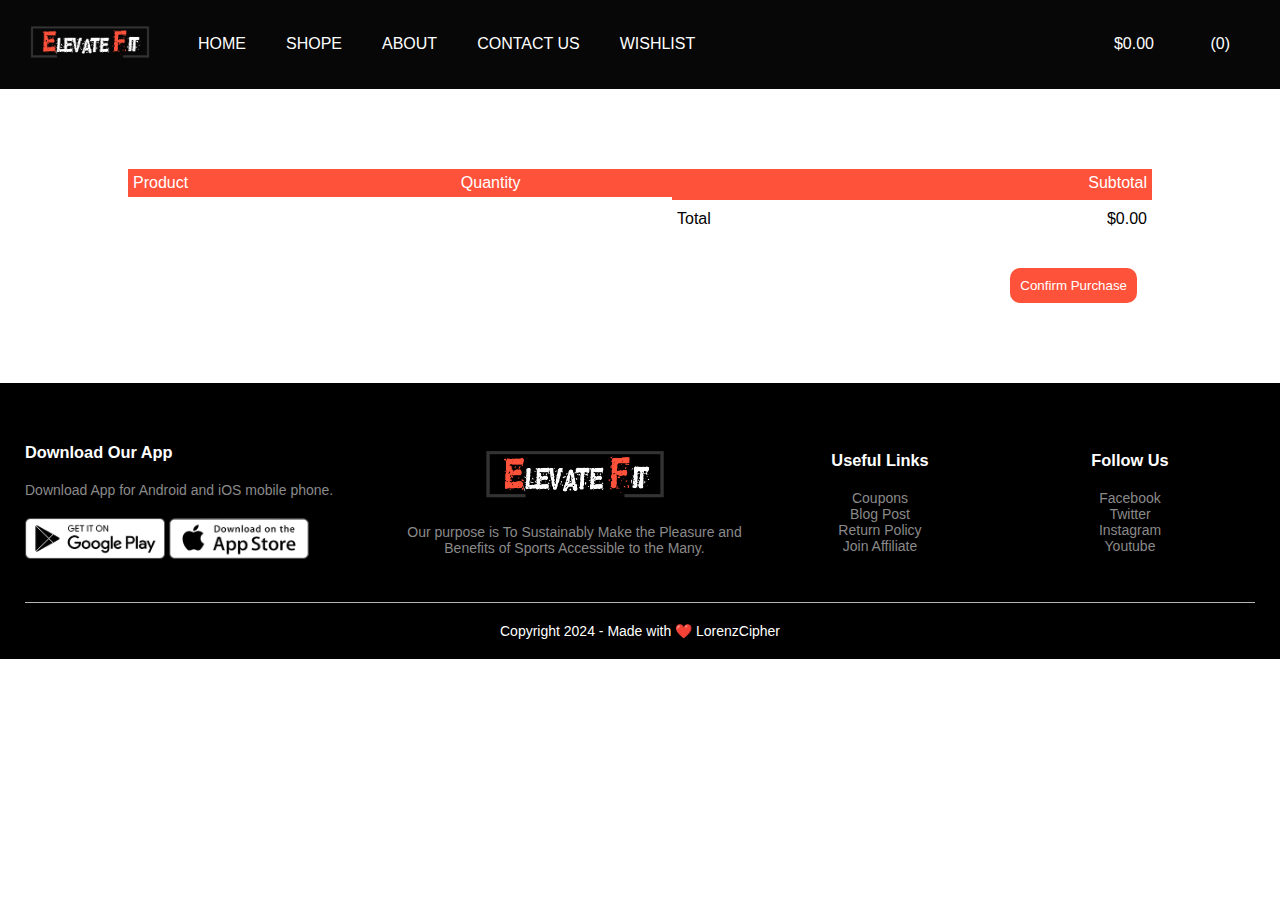
==== commit 8d43107d: "100%" ====
--- a/cart.html
+++ b/cart.html
@@ -1,105 +1,117 @@
 <!DOCTYPE html>
 <html lang="en">
-<head>
-    
+    <head>
         <meta charset="UTF-8">
         <meta name="viewport" content="width=device-width, initial-scale=1.0">
         <title>elevateFit</title>
-        <link rel="stylesheet" href="css/style.css">
+        <link rel="stylesheet" href="css/style.css"> 
         <link rel="stylesheet" href="css/detail.css">
-        <link href="https://fonts.googleapis.com/css2?family=Poppins:wght@200;300;400;500;600;700&display=swap"
-            rel="stylesheet">
+        <link href="https://fonts.googleapis.com/css2?family=Poppins:wght@200;300;400;500;600;700&display=swap" rel="stylesheet">
         <link rel="stylesheet" href="https://stackpath.bootstrapcdn.com/font-awesome/4.7.0/css/font-awesome.min.css">
-        <link rel="stylesheet" href="https://cdnjs.cloudflare.com/ajax/libs/font-awesome/6.4.0/css/all.min.css"
-            integrity="sha512-iecdLmaskl7CVkqkXNQ/ZH/XLlvWZOJyj7Yy7tcenmpD1ypASozpmT/E0iPtmFIB46ZmdtAc9eNBvH0H/ZpiBw=="
-            crossorigin="anonymous" referrerpolicy="no-referrer" />
-    
+        <link rel="stylesheet" href="https://cdnjs.cloudflare.com/ajax/libs/font-awesome/6.4.0/css/all.min.css" integrity="sha512-iecdLmaskl7CVkqkXNQ/ZH/XLlvWZOJyj7Yy7tcenmpD1ypASozpmT/E0iPtmFIB46ZmdtAc9eNBvH0H/ZpiBw==" crossorigin="anonymous" referrerpolicy="no-referrer" />
         <link rel="stylesheet" href="https://cdnjs.cloudflare.com/ajax/libs/font-awesome/4.7.0/css/font-awesome.min.css">
         <!---- icon cdn link---->
+        <style>
+            .off-screen-menu{
+                background-color: black;
+                color: azure;
+                height: 100vh;
+                width: 100%;
+                max-width: 450px;
+                position: fixed;
+                top: 0;
+                right: -450px;
+                display: flex;
+                flex-direction: column;
+                justify-content: center;
+                align-items: center;
+                text-align: center;
+                margin-bottom: 15px;
+                font-size: 1.5rem;
+                gap: 20px;
+                text-transform: uppercase;
+                z-index: 1;
+                transition: .3s ease;
+            }
+            .off-screen-menu.action{
+                right: 0;
+            }
+        </style>
+
+
+    </head>
+<body>
+    <header class="header-class">
+      
+        <nav id="nav">
+          
+          <a href="index.html"><img src="images/logo-white.png" class="logo"></a>
+          
+          <ul class="menu-bar-side">
+            <li><a href="index.html" style=" all: unset;">Home</a></li>
+            <li><a href="Products.html" style=" all: unset;">Shope</a></li>
+            <li><a href="#" style=" all: unset;">about</a></li>
+            <li><a href="#" style=" all: unset;">contact us</a></li>
+            <li><a href="#" style=" all: unset;">Wishlist</a></li>
+        </ul>
+
+        <ul class="menu-bar">
+
+            <li>&#36;0.00</li>
+            <li><a href="cart.html" style="all: unset;"><i class="fas fa-shopping-cart"></i></a></li>
+
+        </ul>
+          
+        </nav>
+   
+  </header>
+
+   <!------Card items details ----->
+  <main class="cart-main">
     
-    
-    
-    
-   
-</head>
-<body>
-
-    <!--making header-->
-    <header>
-
-        
-        <nav id="nav">
-            <img src="images/logo-white.png" class="logo">
-            
-            <!-- Menu Icons (visible only on mobile) -->
-            <i class="fa fa-bars"></i>
-            <i class="fa fa-remove"></i>
-            
-            <!-- Navigation Links -->
-            <ul class="menu-bar-side">
-                <li><a href="index.html">Home</a></li>
-                <li><a href="Products.html">Shop</a></li>
-                <li><a href="#">About</a></li>
-                <li><a href="#">Contact Us</a></li>
-                <!-- Cart link for mobile -->
-                <li class="mobile-cart"><a href="cart.html"><i class='fas fa-shopping-cart'></i> Cart</a></li>
-            </ul>
-    
-            <!-- Cart Section (visible on desktop) -->
-            <ul class="menu-bar">
-                <li>&#36;0.00</li>
-                <li><a href="cart.html"><i class='fas fa-shopping-cart'></i></a></li>
-            </ul>
-        </nav>
-
-    </header>
-
-    <section class="cartt">
+<div class="small-container cart-page">
+    <table>
+        <tr>
+            <th>Product</th>
+            <th>Quantity</th>
+            <th>Subtotal</th>
+        </tr>
+        <tbody id="cart-items"></tbody>
+    </table>
+
+    <div class="total-price">
+      
         <table>
-            <thead>
-                <tr>
-                    <th>Product</th>
-                    <th>Quantity</th>
-                    <th>Total</th>
-                </tr>
-            </thead>
-            <tbody id="cart-items"></tbody>
-            <tfoot>
-                <tr>
-                    <td colspan="2">Total</td>
-                    <td id="total-price">$0.00</td>
-                </tr>
-            </tfoot>
+            <tr>
+                <td>Total</td>
+                <td>$200.00</td>
+            </tr>
         </table>
-       <a href="checkout.html"> <button class="btn-checkout" onclick="proceedToCheckout()">Proceed to Checkout</button></a>
-    </section>
-    
-    
-
-    <!-------footer------->
+
+    </div>
+    <div class="div-button">
+        <a href="checkout.html"><button class="Checkout-bouton">Confirm Purchase </button></a>
+    </div>
+</div>
+  </main>
+
+
+   <footer>
     <div class="footer">
         <div class="container">
             <div class="row">
-
-
                 <div class="footer-col-1">
                     <h3>Download Our App</h3>
-                    <p>Download App for Android and Ios mobile phone.</p>
-
-
+                    <p>Download App for Android and iOS mobile phone.</p>
                     <div class="app-logo">
                         <img src="images/play-store.png">
                         <img src="images/app-store.png">
                     </div>
-
-                </div>
-
+                </div>
                 <div class="footer-col-2">
                     <img src="images/logo-white.png">
-                    <p>Our purpose is To Sustainably Make the Pleasure and Benefits of Sports Accessible to the Many.
-                    </p>
-                </div>
-
+                    <p>Our purpose is To Sustainably Make the Pleasure and Benefits of Sports Accessible to the Many.</p>
+                </div>
                 <div class="footer-col-3">
                     <h3>Useful Links</h3>
                     <ul>
@@ -108,9 +120,7 @@
                         <li>Return Policy</li>
                         <li>Join Affiliate</li>
                     </ul>
-
-                </div>
-
+                </div>
                 <div class="footer-col-4">
                     <h3>Follow Us</h3>
                     <ul>
@@ -119,89 +129,77 @@
                         <li>Instagram</li>
                         <li>Youtube</li>
                     </ul>
-
                 </div>
             </div>
-            <!--add horizontal line and copyright text along with clickable link-->
             <hr>
             <a href="" class="copyright">Copyright 2024 - Made with ❤️ LorenzCipher</a>
         </div>
     </div>
-
-<script>
-
-
-// Display cart items in the table
-function displayCartItems() {
-    const cart = JSON.parse(localStorage.getItem('cart')) || [];
-    const cartContainer = document.getElementById('cart-items');
-    
-    if (cart.length === 0) {
-        cartContainer.innerHTML = "<tr><td colspan='3'>The cart is empty</td></tr>";
-    } else {
-        cartContainer.innerHTML = cart.map((item, index) => {
-            // Ensure quantity is at least 1
-            const quantity = item.quantity || 1;
-            // Clean price
-            const cleanPrice = item.price.toString().replace(/[^0-9.]/g, '');
-            return `
-            <tr>
-                <td>
-                    <img src="${item.image}" width="50" alt="${item.name}">
-                    <p>${item.name}</p>
-                    <p>Price: $${cleanPrice}</p>
-                    <span class="remove-btn" onclick="removeItem(${index})">Remove</span>
-                </td>
-                <td>
-                    <input type="number" class="quantity-input" value="${quantity}" 
-                           onchange="updateQuantity(${index}, this.value)" min="1">
-                </td>
-                <td>$${(parseFloat(cleanPrice) * quantity).toFixed(2)}</td>
-            </tr>
-        `}).join('');
+    <script>
+        document.addEventListener("DOMContentLoaded",()=>{
+            const products = JSON.parse(localStorage.getItem(""))
+        })
+     </script>
+   </footer>
+   <!----------------JS-------------------->
+    <script>
+    document.addEventListener("DOMContentLoaded", function() {
+        // Récupérer les produits du localStorage
+        const cart = JSON.parse(localStorage.getItem("cart")) || [];
+        const cartContainer = document.getElementById("cart-items");
+        let totalPrice = 0;
+
+        // Afficher chaque produit
+        cart.forEach(product => {
+            const subtotal = product.price * product.quantity;
+            totalPrice += subtotal;
+
+            const productHTML = `
+                <tr>
+                    <td>
+                        <div class="cart-info">
+                            <img src="${product.image}" alt="${product.name}">
+                            <div>
+                                <p>${product.name}</p>
+                                <small>price: $${product.price}</small><br>
+                                <a href="#" onclick="removeFromCart('${product.name}')">Remove</a>
+                            </div>
+                        </div>
+                    </td>
+                    <td><input type="number" value="${product.quantity}" min="1" onchange="updateQuantity('${product.name}', this.value)"></td>
+                    <td>$${subtotal.toFixed(2)}</td>
+                </tr>
+            `;
+            cartContainer.innerHTML += productHTML;
+        });
+
+        // Mettre à jour le total
+        document.querySelector(".total-price table td:last-child").textContent = `$${totalPrice.toFixed(2)}`;
+    });
+
+    // Fonction pour supprimer un produit
+    function removeFromCart(productName) 
+    {
+        let cart = JSON.parse(localStorage.getItem("cart")) || [];
+        cart = cart.filter(item => item.name !== productName);
+        localStorage.setItem("cart", JSON.stringify(cart));
+        location.reload();
     }
-    updateTotal();
-}
-
-// Update quantity when the user changes it
-function updateQuantity(index, quantity) {
-    const cart = JSON.parse(localStorage.getItem('cart')) || [];
-    quantity = parseInt(quantity) || 1; // Default to 1 if parsing fails
-    if (quantity < 1) quantity = 1;
-    cart[index].quantity = quantity;
-    localStorage.setItem('cart', JSON.stringify(cart));
-    displayCartItems();
-}
-
-// Remove an item from the cart
-function removeItem(index) {
-    const cart = JSON.parse(localStorage.getItem('cart')) || [];
-    cart.splice(index, 1);
-    localStorage.setItem('cart', JSON.stringify(cart));
-    displayCartItems();
-}
-
-// Update total amount
-function updateTotal() {
-    const cart = JSON.parse(localStorage.getItem('cart')) || [];
-    const total = cart.reduce((sum, item) => {
-        const cleanPrice = item.price.toString().replace(/[^0-9.]/g, '');
-        const price = parseFloat(cleanPrice);
-        const quantity = parseInt(item.quantity) || 1; // Default to 1 if quantity is empty
-        return sum + (price * quantity);
-    }, 0);
-    document.getElementById('total-price').textContent = `$${total.toFixed(2)}`;
-}
-
-// Proceed to checkout
-function proceedToCheckout() {
-    alert("Proceeding to checkout...");
-}
-
-// Display items on page load
-document.addEventListener("DOMContentLoaded", displayCartItems);
-</script>
-<script src="js/nav.js"></script>
+
+    // Fonction pour mettre à jour la quantité
+    function updateQuantity(productName, newQuantity) 
+    {
+        let cart = JSON.parse(localStorage.getItem("cart")) || [];
+        const product = cart.find(item => item.name === productName);
+        if (product) {
+            product.quantity = parseInt(newQuantity);
+            localStorage.setItem("cart", JSON.stringify(cart));
+            location.reload();
+        }
+    }
+    </script>
+   <script src="js/script.js"></script>
+   <script src="js/addCart.js"></script>
 
 </body>
-</html>
+</html>--- a/css/style.css
+++ b/css/style.css
@@ -8,30 +8,6 @@
     font-family: 'Poppins', sans-serif;
 }
 
-
-/* Style de base pour le bouton */
-
-.add-to-cart {
-    
-    padding: 10px 20px;
-    background-color: #a74828; /* Couleur de fond initiale */
-    color: #fff;
-    font-size: 16px;
-    text-align: center;
-    border-radius: 5px;
-    text-decoration: none;
-    transition: background-color 0.3s ease, transform 0.2s ;
-}
-
-
-
-.ff{
-
-    display: flex;
-    justify-content: space-around;
-
-}
-
 .navbar{
     display: flex;
     align-items: center;
@@ -53,7 +29,7 @@
 /*for menu links*/
 a{
     text-decoration: none;
-    color:#555;
+    /* color:#555; */
 }
 p{
     color:#555;
@@ -70,12 +46,6 @@
     align-items: center;
     flex-wrap: wrap;/*wrap place single line or multi lines in given space.*/ 
     justify-content: space-around;/*"Display the flex items with space before, between, and after the lines:"*/
-}
-
-
-.col-2{
-    flex-basis: 50%;/*divide it into haif*/
-    min-width: 300px;
 }
 
 .col-2 img{
@@ -115,6 +85,12 @@
 .categories{
     margin: 70px 0px;
 }
+.category-filter{
+    padding-bottom: 20px;
+}
+.Price-filter{
+    padding-bottom: 30px;
+}
 .col-3{
     flex-basis: 30%;/*30% for each image*/
     min-width: 250px;/*images should have min width of 250 px*/
@@ -126,11 +102,12 @@
 /*featured products*/
 /*small container edit whole section consist of rows*/
 .small container{
-    
     max-width: 1080px;
     margin:auto;/*make images in center*/
     padding-left: 25px;
     padding-right: 25px;
+
+    
 }
 /*col-4 will edit col of images*/
 .col-4{
@@ -376,7 +353,7 @@
     padding: 0;
 }
 .single-product .col-2{
-    padding: 20px;
+    /* padding: 10px; */
     text-align: left;
 }
 
@@ -408,7 +385,7 @@
 }
 .small-img-row{
     display:flex;/*make all 4 images flexible*/
-    width: 46em;
+    width: 35em;
     justify-content: space-between;/*this will make all 4 images to take equal available space in single line without any gap, mean 25% each col, and to place gap between each col, we call col below and made 24% so to have a gap*/
 }
 .small-img-col{
@@ -416,6 +393,7 @@
 }
 .single-product .col-2 p{
     margin-left: 0px;
+    width: 300px;
 }
 .single-product .col-2 h1{
     margin-left: 0px;
@@ -449,7 +427,7 @@
 }
 td a{
     color: #ff523b;
-    ffont-size: 12px;
+    font-size: 12px;
 }
 td img{
     width: 80px;
@@ -547,49 +525,39 @@
     transform: translateX(100px);
     transition: transform 1s;
 }
-
-.cartt{
-    align-content: center;
-    margin-left: 100px;
-    margin-right: 100px;
-}
-.cartt h4{
-    color:#fff ;
-    background-color: #ff523b;
-    margin:15px 0 15px 0 ;
-}
-
-
-.cart-item {
-    display: flex;
-    align-items: center;
-     margin-bottom: 10px; 
-    }
- .cart-item img { 
-    margin-right: 10px; 
-}
- .cart-item p { 
-    margin: 0 10px; 
-}
- .total { 
-    font-weight: bold;
-     margin-top: 20px; 
-       }
- .quantity-input { 
-    width: 50px; 
-}
- .remove-btn { 
-    color: red; 
-    cursor: pointer; 
-    margin-left: 10px; 
-}
-
-.btn-checkout{
-    background-color: #ff523b;
+#applyFilter{
+    margin-left: 20px; 
+    padding: 10px; 
+    border-radius: 15px; 
+    background-color:#ff523b;
+    cursor: pointer;
     color: #fff;
-    padding: 10px 20px;
-    margin-left: 1000px
-}
+    transition: transform 0.3s ease;
+}
+#applyFilter:hover{
+    background-color:transparent;
+    cursor: pointer;
+    color: #000;
+    transform: scale(1.1);
+    
+
+}
+input[type="range"]{
+    width: 150px; /* Longueur du curseur */
+    height: 10px; /* Hauteur du curseur */
+    background: #ddd; /* Couleur de fond de la barre */
+    border-radius: 5px; /* Coins arrondis */
+    outline: none;
+    cursor: pointer;
+        
+}
+
+
+
+
+
+
+
 
 
 
@@ -602,15 +570,14 @@
     .row{/*this is the row which we have used in every section*/
         text-align: center;/*when open on mobile, we make text in every row to be center align*/
     }
-    .col-2, .col-3,.col-4{/*for all columns view on mobile, we want one column single line occupying 100% width we not want 3 or 4 in single line*/
-        flex-basis: 100%;
-    }
+    
     /*for single product detail page*/
     .single-product .row{
         text-align: left;
     }
     .single-product .col-2{
-        padding: 20px;
+        /* padding: 20px; */
+        margin-left: 20px;
     }
     .single-product h1{
         font-size: 26px;
@@ -622,133 +589,62 @@
     }
 
 }
-/* Existing styles */
-
-/* Media Queries */
-@media screen and (max-width: 768px) {
-    .menu-bar-side {
-        display: none;
-        flex-direction: column;
-        position: absolute;
-        top: 60px;
-        left: 0;
-        width: 100%;
-        background-color: #333;
-        padding: 20px;
-    }
-
-    .menu-bar-side.active {
-        display: flex;
-    }
-
-    .menu-toggle {
-        display: block;
-        background: none;
-        border: none;
-        cursor: pointer;
-    }
-
-    .bar {
-        display: block;
-        width: 25px;
-        height: 3px;
-        margin: 5px auto;
-        background-color: white;
-    }
-
-    .col-2, .col-3, .col-4 {
-        flex: 100%;
-        max-width: 100%;
-    }
-
-    .offer .row {
-        flex-direction: column;
-    }
-
-    .footer .row {
-        flex-direction: column;
-    }
-
-    .footer-col-1, .footer-col-2, .footer-col-3, .footer-col-4 {
-        flex-basis: 100%;
-        margin-bottom: 30px;
-    }
-}
-
-@media screen and (max-width: 480px) {
-    .header .row {
-        text-align: center;
-    }
-
-    .col-2, .col-3, .col-4 {
-        flex-basis: 100%;
-    }
-}
-
-table {
-    width: 100%;
-    border-collapse: collapse;
-}
-
-th, td {
-    padding: 10px;
+/* style pour add to cart hover */
+.product {
+    position: relative;
+}
+
+.add-to-cart {
+    display: none; 
+    position: absolute;
+    bottom: 100px;
+    left: 50%;
+    transform: translateX(-50%);
+    padding: 10px 20px;
+    background-color: #ff6f61; 
+    color: white;
+    border: none;
+    border-radius: 5px;
+    cursor: pointer;
+    font-size: 16px;
     text-align: center;
-    border-bottom: 1px solid #ddd;
-}
-
-tfoot td {
-    font-weight: bold;
-}
-
-.cart-item img {
-    width: 50px;
-}
-
-
-/* Add to your existing CSS */
-header nav {
+}
+
+.add-to-cart i {
+    margin-right: 5px;
+}
+
+.product:hover .add-to-cart {
+    display: inline-flex; /* Afficher au survol */
+}
+.cart-main{
+    max-width: 80%;
+    margin: auto;
+    margin-top: 20px;
+}
+
+/* style pour button de panier */
+.Checkout-bouton{
+    background-color: #ff523b;
+    color: #fff;
+    border: none;
+    padding: 10px 10px;
+    border-radius: 10px;
+    cursor: pointer;
+  
+}
+.div-button{
     display: flex;
-    align-items: center;
-    position: relative;
-}
-
-header nav img.logo {
-    height: 40px;
-    margin-right: 20px;
-}
-
-header nav .menu-bar {
-    margin-left: auto;
-    display: flex;
-    align-items: center;
-    gap: 20px;
-}
-
-@media (min-width: 801px) {
-    header nav .fa-bars,
-    header nav .fa-remove {
-        display: none;
-    }
-
-    header nav .menu-bar-side {
-        display: flex;
-        gap: 20px;
-    }
-}
-
-@media (min-width: 801px) {
-    .mobile-cart {
-        display: none;
-    }
-}
-
-@media (max-width: 800px) {
-    .mobile-cart {
-        display: block;
-    }
-    .mobile-cart a {
-        display: flex;
-        align-items: center;
-        gap: 10px;
+    justify-content: right;
+    margin-top: 30px;
+    margin-right: 15px;
+}
+
+@media screen and (min-width: 768px) {
+
+    .single-product .col-2 {
+        padding: 10px;
+        text-align: left;
+        width: 48%;
     }
 }--- a/css/detail.css
+++ b/css/detail.css
@@ -162,112 +162,13 @@
     header nav .fa-remove:hover{
       color:#ff523b;
     }
-    
-    
-   
-    
   }
 
 
-  /* Base styles for desktop */
-header nav {
-  background: rgb(0 0 0 / 30%);
-  color: var(--white);
-  display: flex;
-  align-items: center;
-  justify-content: space-between;
-  padding: 25px 30px;
-  position: relative;
-}
-
-header nav img.logo {
-  width: 120px;
-  margin-right: 3em;
-}
-
-header nav .menu-bar-side {
-  display: flex;
-  gap: 20px;
-}
-
-header nav .menu-bar-side li a,
-header nav .menu-bar li {
-  color: var(--white);
-  text-transform: uppercase;
-}
-
-header nav .menu-bar {
-  display: flex;
-  align-items: center;
-  gap: 20px;
-}
-
-/* Hide burger menu icon and mobile cart on desktop */
-header nav .fa-bars,
-header nav .fa-remove,
-.mobile-cart {
-  display: none;
-}
-
-/* Media query for mobile devices */
-@media (max-width: 800px) {
-  header nav {
-      padding: 15px 20px;
-  }
-
-  header nav .fa-bars,
-  header nav .fa-remove {
-      display: block;
-      font-size: 24px;
-      cursor: pointer;
-      color: var(--white);
-  }
-
-  header nav .fa-remove {
-      display: none;
-  }
-
-  header nav .menu-bar-side {
-      position: fixed;
-      top: 70px;
-      left: -100%;
-      width: 80%;
-      height: 100vh;
-      background: rgba(0, 0, 0, 0.95);
-      padding: 40px 0;
-      flex-direction: column;
-      align-items: center;
-      transition: 0.5s ease;
-      z-index: 999;
-  }
-
-  header nav .menu-bar-side.active {
-      left: 0;
-  }
-
-  header nav .menu-bar-side li {
-      margin: 15px 0;
-      font-size: 18px;
-  }
-
-  header nav .menu-bar-side li a {
-      color: var(--white);
-  }
-
-  /* Hide desktop menu bar on mobile */
-  header nav .menu-bar {
-      display: none;
-  }
-
-  /* Show mobile cart in side menu */
-  .mobile-cart {
-      display: block;
-  }
-
-  .mobile-cart a {
+  @media only screen and (max-width: 768px){
+    .small-img-row {
       display: flex;
-      align-items: center;
-      gap: 10px;
-      color: var(--white);
-  }
-}+      width: 16em;
+      justify-content: space-between;
+    }
+  }